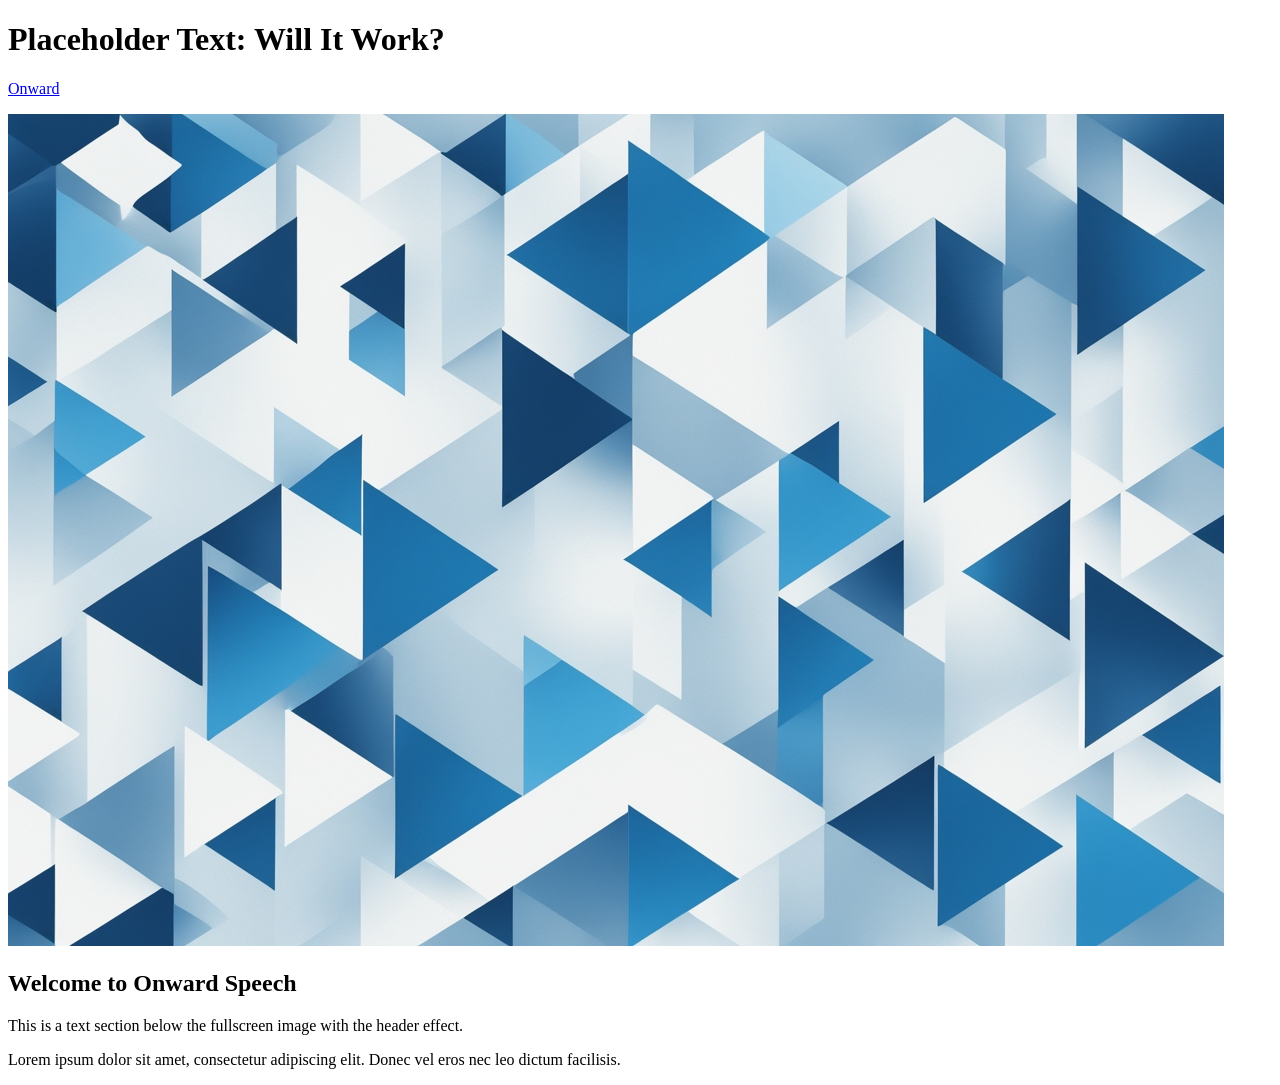
==== index.html @ d41cfd1f "Update index.html" ====
<!DOCTYPE html>
<html lang="en">
<head>
    <meta charset="UTF-8">
    <meta name="viewport" content="width=device-width, initial-scale=1.0">
    <title>relativityparadox</title>
    <link rel="stylesheet" href="style.css">
</head>
<body>
    <header id="header" class="transparent">
        <h1>Placeholder Text: Will It Work?</h1><p><a href="https://relativityparadox.github.io/onward-speech/">Onward</a></p>
        <!--<svg version="1.1" style="width: 200px;" viewBox="0.0 0.0 960.0 720.0" fill="none" stroke="none" stroke-linecap="square" stroke-miterlimit="10" xmlns:xlink="http://www.w3.org/1999/xlink" xmlns="http://www.w3.org/2000/svg"><clipPath id="p.0"><path d="m0 0l960.0 0l0 720.0l-960.0 0l0 -720.0z" clip-rule="nonzero"/></clipPath><g clip-path="url(#p.0)"><path fill="#000000" fill-opacity="0.0" d="m0 0l960.0 0l0 720.0l-960.0 0z" fill-rule="evenodd"/><path fill="#000000" fill-opacity="0.0" d="m-43.74803 175.62204l1047.4961 0l0 339.3701l-1047.4961 0z" fill-rule="evenodd"/><path fill="#000000" d="m91.62605 299.82205l0 -2.515625l2.390625 -0.609375q2.40625 -0.71875 3.125 -2.15625q0.71875 -1.4375 0.71875 -3.953125q0.125 -6.84375 0.125 -13.859375q0 -7.03125 0 -14.109375l0 -4.921875q0 -6.9531403 0 -13.906265q0 -6.96875 -0.125 -13.921875q0 -2.53125 -0.78125 -3.90625q-0.78125 -1.375 -3.171875 -2.21875l-2.28125 -0.71875l0 -2.515625l28.921875 0q17.515625 0 25.484375 6.546875q7.984375 6.53125 7.984375 17.203125q0 6.71875 -3.296875 12.42189q-3.296875 5.703125 -10.859375 9.0625q-7.5625 3.359375 -20.40625 3.359375l-4.3125 0q0 5.03125 0 10.375q0 5.34375 0.125 10.859375q0 4.921875 4.4375 6.0l3.59375 0.96875l0 2.515625l-31.671875 0zm23.515625 -34.203125l5.03125 0q6.0 0 9.78125 -1.859375q3.78125 -1.859375 5.640625 -6.421875q1.859375 -4.5625153 1.859375 -12.593765q0 -8.046875 -1.984375 -12.546875q-1.96875 -4.5 -5.9375 -6.359375q-3.953125 -1.859375 -9.828125 -1.859375l-4.4375 0q-0.125 8.28125 -0.125 16.75q0 8.453125 0 16.968765l0 7.921875zm42.60431 34.203125l0 -2.515625l2.390625 -0.71875q2.53125 -0.84375 3.25 -2.21875q0.71875 -1.390625 0.71875 -3.90625l0 -60.718765q0 -2.40625 -0.71875 -3.78125q-0.71875 -1.375 -3.125 -2.21875l-2.515625 -0.71875l0 -2.515625l29.75 0l0 2.515625l-2.28125 0.71875q-2.28125 0.84375 -3.0625 2.28125q-0.765625 1.4375 -0.765625 3.953125l0 66.250015l17.640625 0q4.078125 0 6.109375 -2.046875q2.046875 -2.046875 3.84375 -5.875l4.4375 -9.96875l3.359375 0l-1.203125 21.484375l-57.828125 0zm62.87805 0l0 -2.515625l3.234375 -0.96875q2.515625 -0.71875 3.890625 -2.15625q1.390625 -1.4375 2.234375 -3.953125l24.234375 -70.093765l9.968765 0l24.109375 70.562515q0.96875 2.640625 2.15625 4.03125q1.203125 1.375 3.84375 2.21875l1.796875 0.46875l0 2.40625l-30.46875 0l0 -2.40625l2.03125 -0.59375q2.640625 -0.84375 3.171875 -2.640625q0.546875 -1.796875 -0.28125 -4.4375l-5.046875 -15.484375l-26.51564 0l-5.15625 15.25q-0.84375 2.625 -0.484375 4.3125q0.359375 1.6875 3.0 2.640625l2.640625 0.84375l0 2.515625l-18.359375 0zm19.5625 -29.046875l24.23439 0l-11.76564 -36.10939l-12.46875 36.10939zm97.67058 31.09375q-11.640625 0 -21.0 -4.796875q-9.359375 -4.8125 -14.828125 -14.171875q-5.453125 -9.359375 -5.453125 -22.796875q0 -10.07814 3.296875 -17.875015q3.3125 -7.8125 9.125 -13.140625q5.828125 -5.34375 13.375 -8.046875q7.5625 -2.703125 16.09375 -2.703125q6.59375 0 12.34375 1.5q5.765625 1.5 11.046875 4.390625l0.484375 15.71875l-3.234375 0l-5.046875 -9.484375q-1.203125 -2.40625 -2.578125 -4.3125q-1.375 -1.921875 -3.546875 -2.765625q-3.0 -1.4375 -7.078125 -1.4375q-7.078125 0 -12.90625 3.59375q-5.8125 3.59375 -9.296875 11.9375q-3.46875 8.34375 -3.46875 22.750015q0 14.28125 3.296875 22.6875q3.296875 8.390625 8.9375 11.9375q5.640625 3.53125 12.71875 3.53125q3.234375 0 5.28125 -0.484375q2.046875 -0.484375 4.078125 -1.3125q2.40625 -0.96875 3.71875 -2.828125q1.328125 -1.859375 2.28125 -4.25l4.5625 -10.921875l3.234375 0l-0.46875 17.28125q-5.171875 2.875 -11.40625 4.4375q-6.234375 1.5625 -13.5625 1.5625zm31.328674 -2.046875l0 -2.515625l2.390625 -0.84375q2.15625 -0.59375 3.0 -2.09375q0.84375 -1.5 0.96875 -4.140625l0 -60.35939q-0.125 -2.53125 -0.84375 -3.90625q-0.71875 -1.375 -3.0 -2.09375l-2.515625 -0.84375l0 -2.515625l57.109375 0l0.84375 19.1875l-3.359375 0l-4.796875 -10.796875q-0.96875 -2.28125 -2.171875 -3.53125q-1.1875 -1.265625 -3.59375 -1.265625l-20.390625 0q-0.125 7.4375 -0.125 15.296875q0 7.859375 0 17.70314l11.875 0q2.40625 0 3.65625 -1.2500153q1.265625 -1.265625 2.34375 -3.4375l2.046875 -4.546875l2.640625 0l0 22.187515l-2.640625 0l-2.15625 -4.546875q-0.96875 -2.171875 -2.171875 -3.484375q-1.1875 -1.328125 -3.59375 -1.328125l-12.0 0q0 8.640625 0 14.890625q0 6.234375 0.0625 11.09375q0.0625 4.859375 0.0625 9.546875l23.03125 0q2.40625 0 3.71875 -1.265625q1.328125 -1.265625 2.15625 -3.546875l4.453125 -10.796875l3.359375 0l-0.84375 19.203125l-59.515625 0zm66.47995 0l0 -2.515625l2.28125 -0.71875q2.390625 -0.84375 3.234375 -2.21875q0.84375 -1.390625 0.84375 -3.78125l0 -60.718765q0 -2.40625 -0.78125 -3.84375q-0.78125 -1.4375 -3.1875 -2.28125l-2.390625 -0.71875l0 -2.515625l29.640625 0l0 2.515625l-2.046875 0.59375q-2.28125 0.84375 -3.125 2.234375q-0.828125 1.375 -0.828125 3.765625l0 27.60939l29.875 0l0 -27.60939q0 -2.390625 -0.84375 -3.765625q-0.84375 -1.390625 -3.234375 -2.234375l-1.921875 -0.59375l0 -2.515625l29.640594 0l0 2.515625l-2.2812195 0.71875q-2.28125 0.84375 -3.1875 2.21875q-0.890625 1.375 -0.890625 3.78125l0 60.843765q0 2.390625 0.890625 3.78125q0.90625 1.375 3.1875 2.21875l2.2812195 0.71875l0 2.515625l-29.640594 0l0 -2.515625l1.921875 -0.609375q2.390625 -0.828125 3.234375 -2.203125q0.84375 -1.390625 0.84375 -3.796875l0 -29.875l-29.875 0l0 29.875q0 2.40625 0.890625 3.796875q0.90625 1.375 3.1875 2.203125l1.921875 0.609375l0 2.515625l-29.640625 0zm117.95737 2.046875q-7.328125 0 -14.046875 -2.640625q-6.71875 -2.640625 -12.0625 -7.859375q-5.328125 -5.234375 -8.453125 -13.03125q-3.125 -7.796875 -3.125 -18.234375q0 -10.20314 3.125 -18.000015q3.125 -7.796875 8.453125 -13.078125q5.34375 -5.28125 12.125 -7.984375q6.78125 -2.703125 13.984375 -2.703125q7.203125 0 13.96875 2.640625q6.78125 2.640625 12.0625 7.859375q5.28125 5.21875 8.40625 13.03125q3.125 7.796875 3.125 18.23439q0 10.203125 -3.125 18.0q-3.125 7.796875 -8.40625 13.078125q-5.28125 5.28125 -12.0 7.984375q-6.71875 2.703125 -14.03125 2.703125zm0 -3.609375q6.84375 0 11.03125 -3.53125q4.203125 -3.546875 6.125 -11.9375q1.921875 -8.40625 1.921875 -22.6875q0 -14.281265 -1.921875 -22.625015q-1.921875 -8.34375 -6.125 -11.875q-4.1875 -3.546875 -11.03125 -3.546875q-6.71875 0 -10.984375 3.546875q-4.265625 3.53125 -6.1875 11.875q-1.90625 8.34375 -1.90625 22.625015q0 14.28125 1.90625 22.6875q1.921875 8.390625 6.1875 11.9375q4.265625 3.53125 10.984375 3.53125zm40.682434 1.5625l0 -2.515625l2.390625 -0.71875q2.53125 -0.84375 3.25 -2.21875q0.71875 -1.390625 0.71875 -3.90625l0 -60.718765q0 -2.40625 -0.71875 -3.78125q-0.71875 -1.375 -3.125 -2.21875l-2.515625 -0.71875l0 -2.515625l29.75 0l0 2.515625l-2.28125 0.71875q-2.28125 0.84375 -3.0625 2.28125q-0.765625 1.4375 -0.765625 3.953125l0 66.250015l17.640625 0q4.078125 0 6.109375 -2.046875q2.046875 -2.046875 3.84375 -5.875l4.4375 -9.96875l3.359375 0l-1.203125 21.484375l-57.828125 0zm63.599915 0l0 -2.515625l2.390625 -0.84375q3.84375 -1.203125 3.84375 -6.0q0.125 -6.84375 0.125 -13.984375q0 -7.140625 0 -14.578125l0 -4.203125q0 -6.9531403 0 -13.906265q0 -6.96875 -0.125 -13.921875q0 -4.921875 -3.71875 -6.125l-2.515625 -0.71875l0 -2.515625l31.546875 0q12.609375 0 21.71875 4.6875q9.125 4.671875 14.046875 13.5q4.921875 8.8125 4.921875 21.281265q0 12.71875 -5.34375 21.609375q-5.34375 8.875 -15.0 13.5625q-9.65625 4.671875 -22.5 4.671875l-29.390625 0zm23.640625 -3.484375l6.109375 0q8.53125 0 13.859375 -3.359375q5.34375 -3.359375 7.859375 -11.328125q2.53125 -7.984375 2.53125 -21.546875q0 -13.562515 -2.53125 -21.48439q-2.515625 -7.921875 -7.734375 -11.28125q-5.21875 -3.359375 -13.5 -3.359375l-6.59375 0q-0.125 8.28125 -0.125 16.75q0 8.453125 0 16.968765l0 4.078125q0 9.0 0 17.59375q0 8.578125 0.125 16.96875zm50.879272 3.484375l0 -2.515625l2.390625 -0.84375q2.15625 -0.59375 3.0 -2.09375q0.84375 -1.5 0.96875 -4.140625l0 -60.35939q-0.125 -2.53125 -0.84375 -3.90625q-0.71875 -1.375 -3.0 -2.09375l-2.515625 -0.84375l0 -2.515625l57.109375 0l0.84375 19.1875l-3.359375 0l-4.796875 -10.796875q-0.96875 -2.28125 -2.171875 -3.53125q-1.1875 -1.265625 -3.59375 -1.265625l-20.390625 0q-0.125 7.4375 -0.125 15.296875q0 7.859375 0 17.70314l11.875 0q2.40625 0 3.65625 -1.2500153q1.265625 -1.265625 2.34375 -3.4375l2.046875 -4.546875l2.640625 0l0 22.187515l-2.640625 0l-2.15625 -4.546875q-0.96875 -2.171875 -2.171875 -3.484375q-1.1875 -1.328125 -3.59375 -1.328125l-12.0 0q0 8.640625 0 14.890625q0 6.234375 0.0625 11.09375q0.0625 4.859375 0.0625 9.546875l23.03125 0q2.40625 0 3.71875 -1.265625q1.328125 -1.265625 2.15625 -3.546875l4.453125 -10.796875l3.359375 0l-0.84375 19.203125l-59.515625 0zm66.47992 0l0 -2.515625l2.515625 -0.71875q2.40625 -0.71875 3.0625 -2.09375q0.65625 -1.390625 0.65625 -3.90625q0.125 -6.96875 0.125 -13.921875q0 -6.96875 0 -14.046875l0 -4.921875q0 -6.9531403 0 -13.906265q0 -6.96875 -0.125 -13.921875q0 -2.53125 -0.609375 -3.90625q-0.59375 -1.375 -2.984375 -2.09375l-2.640625 -0.84375l0 -2.515625l33.59375 0q14.046875 0 21.65625 5.34375q7.625 5.328125 7.625 14.921875q0 5.28125 -4.140625 10.6875q-4.140625 5.4062653 -12.65625 8.281265l16.3125 31.796875q2.046875 3.96875 6.359375 5.40625l2.28125 0.46875l0 2.40625l-21.234375 0l-17.875 -37.4375l-8.640625 0q0 8.515625 0 15.359375q0 6.84375 0.109375 12.84375q0 2.390625 0.78125 3.84375q0.78125 1.4375 3.0625 2.03125l2.875 0.84375l0 2.515625l-30.109375 0zm23.28125 -40.921875l6.46875 0q8.53125 0 12.484375 -4.3125153q3.953125 -4.328125 3.953125 -13.203125q0 -8.875 -3.78125 -13.140625q-3.765625 -4.265625 -12.171875 -4.265625l-6.84375 0q0 4.6875 -0.0625 9.546875q-0.046875 4.859375 -0.046875 10.921875q0 6.0625 0 14.45314z" fill-rule="nonzero"/><path fill="#000000" d="m330.1858 443.82202l0 -2.515625l2.390625 -0.71875q2.53125 -0.84375 3.25 -2.21875q0.71875 -1.390625 0.71875 -3.90625l0 -60.71875q0 -2.40625 -0.71875 -3.78125q-0.71875 -1.375 -3.125 -2.21875l-2.515625 -0.71875l0 -2.515625l29.75 0l0 2.515625l-2.28125 0.71875q-2.28125 0.84375 -3.0625 2.28125q-0.765625 1.4375 -0.765625 3.953125l0 66.25l17.640625 0q4.078125 0 6.109375 -2.046875q2.046875 -2.046875 3.84375 -5.875l4.4375 -9.96875l3.359375 0l-1.203125 21.484375l-57.828125 0zm100.43744 2.046875q-7.328125 0 -14.046875 -2.640625q-6.71875 -2.640625 -12.0625 -7.859375q-5.328125 -5.234375 -8.453125 -13.03125q-3.125 -7.796875 -3.125 -18.234375q0 -10.203125 3.125 -18.0q3.125 -7.796875 8.453125 -13.078125q5.34375 -5.28125 12.125 -7.984375q6.78125 -2.703125 13.984375 -2.703125q7.203125 0 13.96875 2.640625q6.78125 2.640625 12.0625 7.859375q5.28125 5.21875 8.40625 13.03125q3.125 7.796875 3.125 18.234375q0 10.203125 -3.125 18.0q-3.125 7.796875 -8.40625 13.078125q-5.28125 5.28125 -12.0 7.984375q-6.71875 2.703125 -14.03125 2.703125zm0 -3.609375q6.84375 0 11.03125 -3.53125q4.203125 -3.546875 6.125 -11.9375q1.921875 -8.40625 1.921875 -22.6875q0 -14.28125 -1.921875 -22.625q-1.921875 -8.34375 -6.125 -11.875q-4.1875 -3.546875 -11.03125 -3.546875q-6.71875 0 -10.984375 3.546875q-4.265625 3.53125 -6.1875 11.875q-1.90625 8.34375 -1.90625 22.625q0 14.28125 1.90625 22.6875q1.921875 8.390625 6.1875 11.9375q4.265625 3.53125 10.984375 3.53125zm85.56427 3.609375q-12.2499695 0 -21.49997 -5.15625q-9.234375 -5.171875 -14.453125 -14.59375q-5.21875 -9.421875 -5.21875 -22.140625q0 -12.46875 5.09375 -21.828125q5.109375 -9.375 14.828125 -14.59375q9.71875 -5.21875 23.28122 -5.21875q6.484375 0 12.0625 1.453125q5.578125 1.4375 10.5 4.1875l0.484375 17.15625l-3.25 0l-6.0 -12.109375q-1.4375 -2.890625 -2.765625 -4.203125q-1.3125 -1.3125 -3.46875 -1.921875q-1.5625 -0.59375 -3.0 -0.765625q-1.4375 -0.1875 -3.71875 -0.1875q-7.5624695 0 -13.3280945 3.90625q-5.75 3.890625 -8.9375 12.296875q-3.171875 8.390625 -3.171875 21.828125q0 20.28125 6.65625 29.34375q6.65625 9.0625 17.81247 9.0625q2.640625 0 4.5625 -0.71875q2.28125 -0.359375 3.125 -1.859375q0.84375 -1.5 0.84375 -3.78125q0 -4.921875 -0.0625 -10.734375q-0.0625 -5.828125 -0.0625 -10.625q0 -4.6875 -4.921875 -5.765625l-5.390625 -1.203125l0 -2.515625l33.109375 0l0 2.515625l-1.4375 0.359375q-2.28125 0.71875 -3.484375 2.109375q-1.1875 1.375 -1.1875 3.78125q0 4.796875 -0.0625 9.78125q-0.0625 4.96875 -0.0625 10.015625l0 5.15625q-6.25 3.359375 -12.671875 5.15625q-6.40625 1.8125 -14.203125 1.8125zm76.31555 0q-7.328125 0 -14.046875 -2.640625q-6.71875 -2.640625 -12.0625 -7.859375q-5.328125 -5.234375 -8.453125 -13.03125q-3.125 -7.796875 -3.125 -18.234375q0 -10.203125 3.125 -18.0q3.125 -7.796875 8.453125 -13.078125q5.34375 -5.28125 12.125 -7.984375q6.78125 -2.703125 13.984375 -2.703125q7.203125 0 13.96875 2.640625q6.78125 2.640625 12.0625 7.859375q5.28125 5.21875 8.40625 13.03125q3.125 7.796875 3.125 18.234375q0 10.203125 -3.125 18.0q-3.125 7.796875 -8.40625 13.078125q-5.28125 5.28125 -12.0 7.984375q-6.71875 2.703125 -14.03125 2.703125zm0 -3.609375q6.84375 0 11.03125 -3.53125q4.203125 -3.546875 6.125 -11.9375q1.921875 -8.40625 1.921875 -22.6875q0 -14.28125 -1.921875 -22.625q-1.921875 -8.34375 -6.125 -11.875q-4.1875 -3.546875 -11.03125 -3.546875q-6.71875 0 -10.984375 3.546875q-4.265625 3.53125 -6.1875 11.875q-1.90625 8.34375 -1.90625 22.625q0 14.28125 1.90625 22.6875q1.921875 8.390625 6.1875 11.9375q4.265625 3.53125 10.984375 3.53125z" fill-rule="nonzero"/></g></svg>-->
    </header>
    <div class="fullscreen-image">
        <img src="assets/blue-triangles.jpg" alt="Abstract background image">
    </div>
    <section class="text-section">
        <h1>Welcome to Onward Speech</h1>
        <p>This is a text section below the fullscreen image with the header effect.</p>
        <p>Lorem ipsum dolor sit amet, consectetur adipiscing elit. Donec vel eros nec leo dictum facilisis.</p>
    </section>
    <script src="script.js"></script>
</body>
</html>
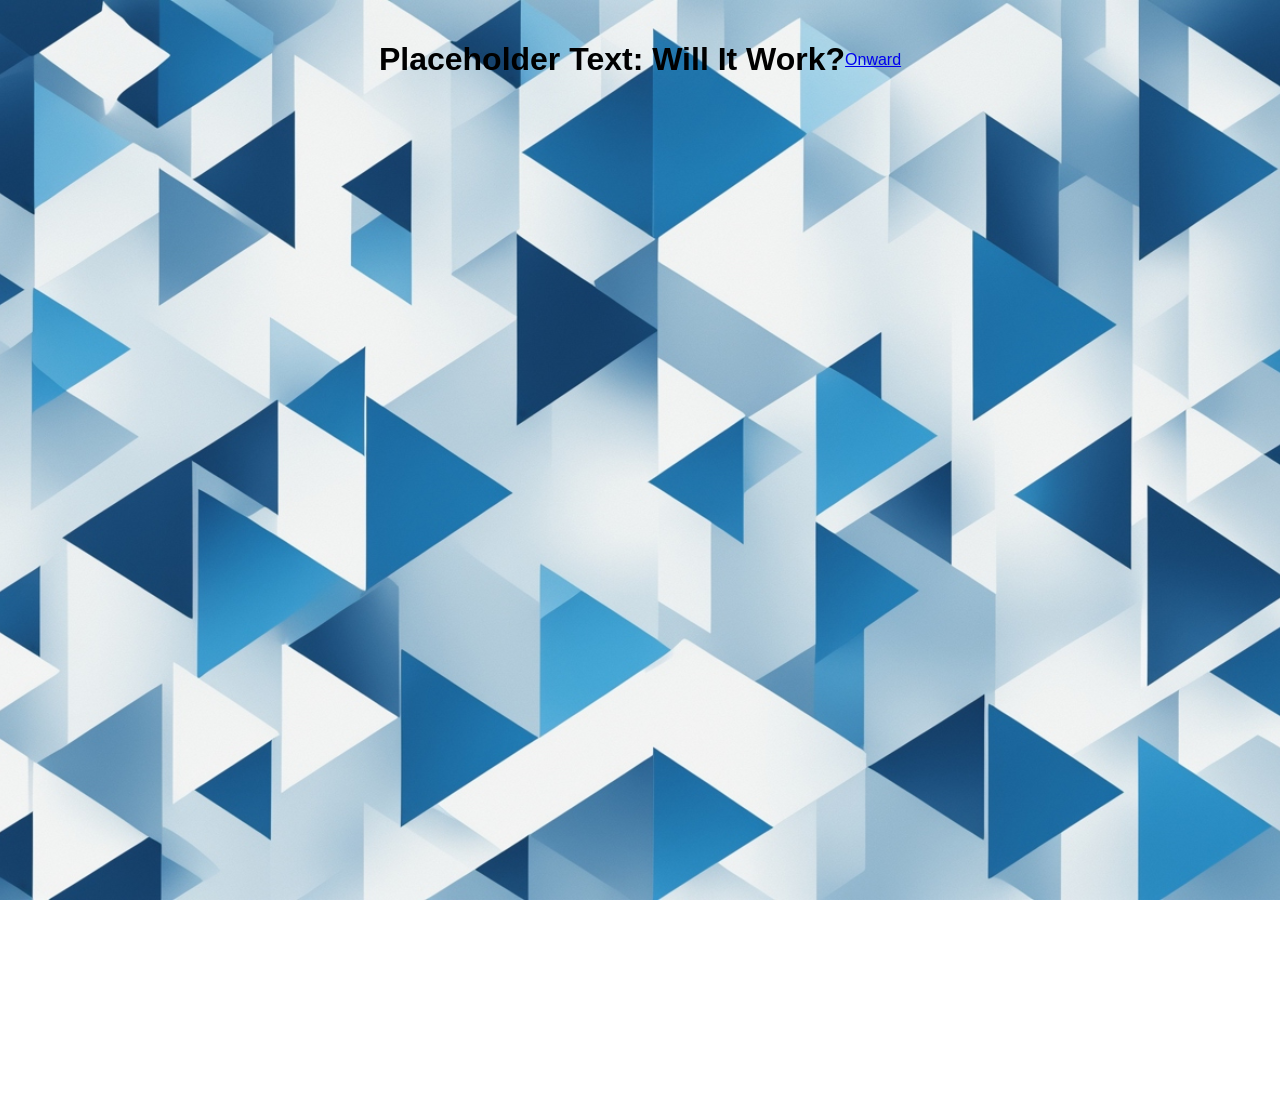
==== commit d3930cbf: "Update index.html" ====
--- a/index.html
+++ b/index.html
@@ -4,7 +4,7 @@
     <meta charset="UTF-8">
     <meta name="viewport" content="width=device-width, initial-scale=1.0">
     <title>relativityparadox</title>
-    <link rel="stylesheet" href="style.css">
+    <link rel="stylesheet" href="assets/style.css">
 </head>
 <body>
     <header id="header" class="transparent">
@@ -19,6 +19,6 @@
         <p>This is a text section below the fullscreen image with the header effect.</p>
         <p>Lorem ipsum dolor sit amet, consectetur adipiscing elit. Donec vel eros nec leo dictum facilisis.</p>
     </section>
-    <script src="script.js"></script>
+    <script src="assets/script.js"></script>
 </body>
 </html>
--- a/assets/style.css
+++ b/assets/style.css
@@ -0,0 +1,65 @@
+body, html {
+    margin: 0;
+    padding: 0;
+    font-family: Arial, sans-serif;
+    height: 100%;
+    overflow-x: hidden;
+}
+
+* {
+    box-sizing: border-box;
+}
+
+header {
+    position: fixed;
+    top: 0;
+    width: 100%;
+    display: flex;
+    justify-content: center;
+    align-items: center;
+    padding: 20px;
+    transition: background-color 0.3s, backdrop-filter 0.3s;
+    z-index: 1000;
+}
+
+header.transparent {
+    background-color: transparent;
+    backdrop-filter: none;
+}
+
+header.scrolled {
+    background-color: rgba(255, 255, 255, 0.8);
+    backdrop-filter: blur(10px);
+}
+
+.logo {
+    width: 200px;
+    height: auto;
+}
+
+.fullscreen-image {
+    position: relative;
+    height: 100vh;
+    width: 100%;
+    overflow: hidden;
+}
+
+.fullscreen-image img {
+    width: 100%;
+    height: 100%;
+    object-fit: cover;
+}
+
+.text-section {
+    padding: 40px;
+    background-color: #fff;
+    color: #333;
+}
+
+.text-section h1 {
+    color: #2c5741;
+}
+
+.text-section p {
+    color: #6c6f70;
+}
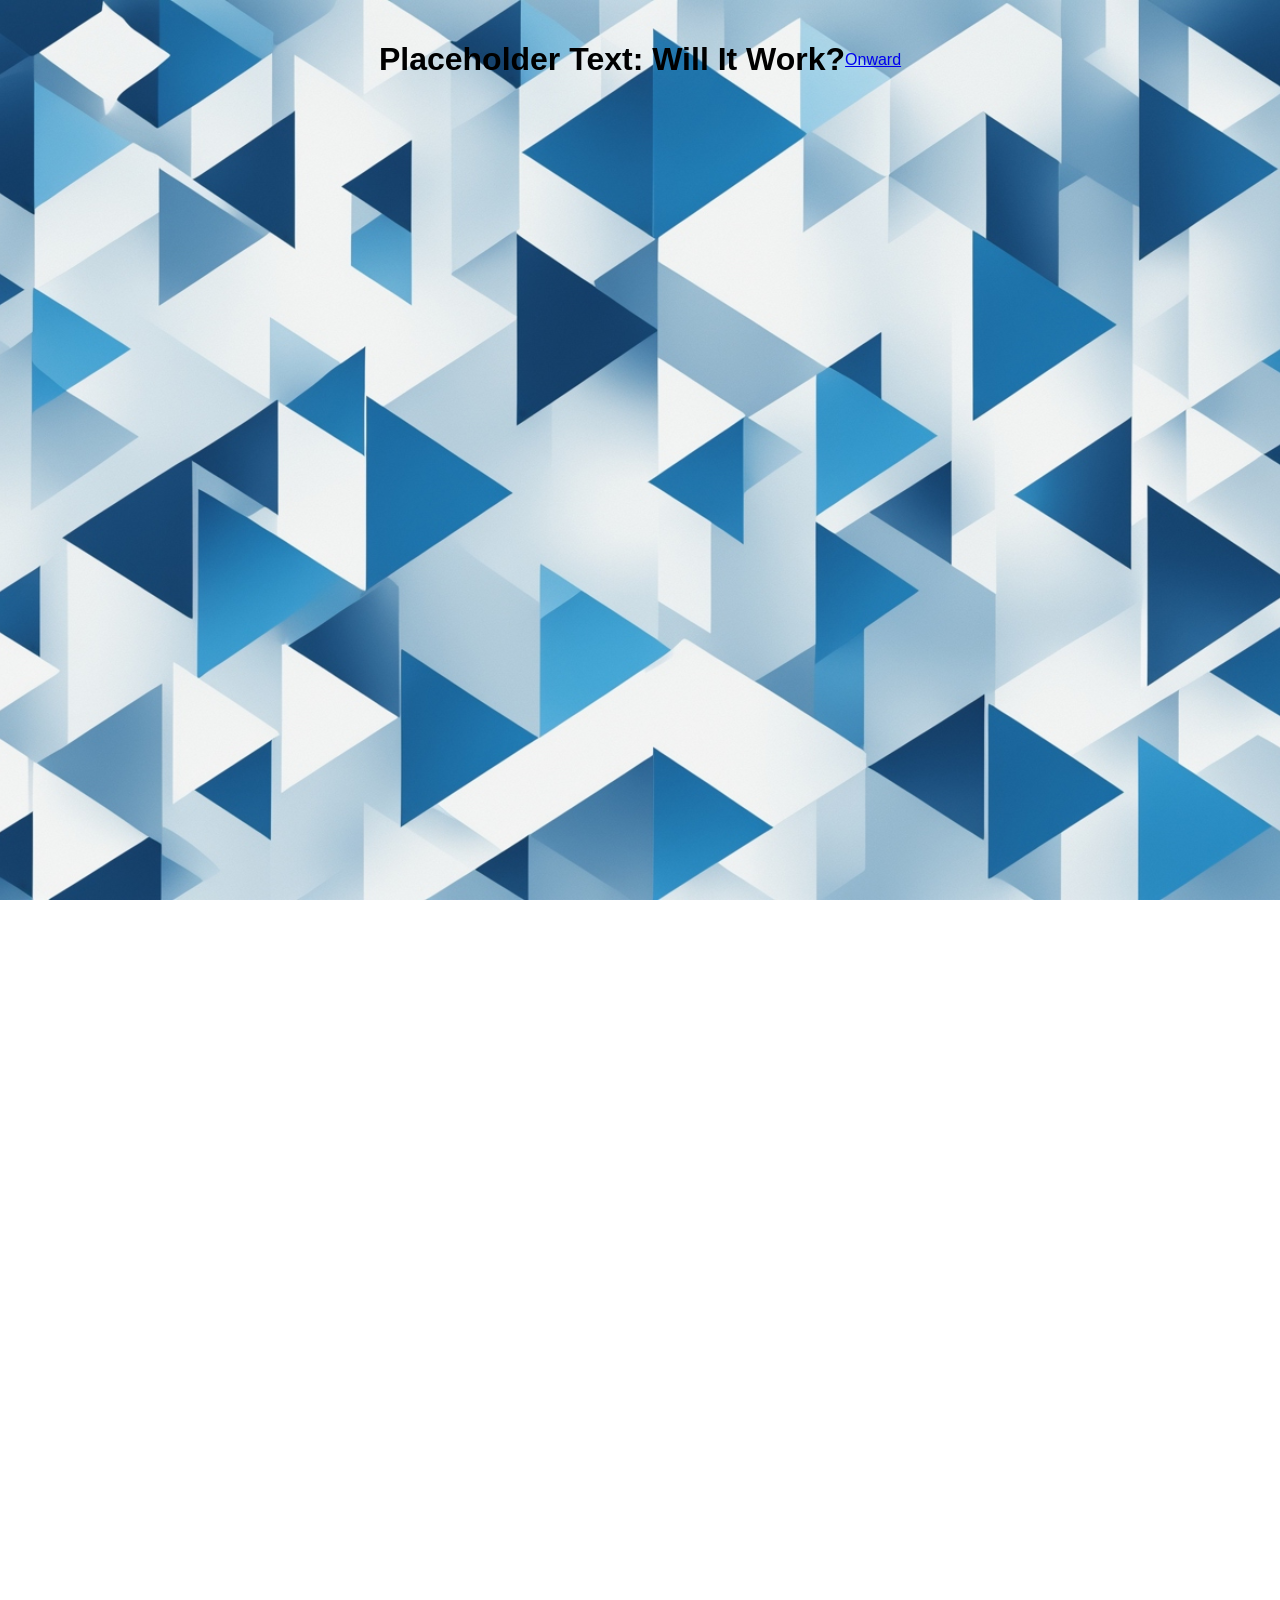
==== commit 621730f1: "Update index.html" ====
--- a/index.html
+++ b/index.html
@@ -7,7 +7,7 @@
     <link rel="stylesheet" href="assets/style.css">
 </head>
 <body>
-    <header id="header" class="transparent">
+    <header id="header">
         <h1>Placeholder Text: Will It Work?</h1><p><a href="https://relativityparadox.github.io/onward-speech/">Onward</a></p>
         <!--<svg version="1.1" style="width: 200px;" viewBox="0.0 0.0 960.0 720.0" fill="none" stroke="none" stroke-linecap="square" stroke-miterlimit="10" xmlns:xlink="http://www.w3.org/1999/xlink" xmlns="http://www.w3.org/2000/svg"><clipPath id="p.0"><path d="m0 0l960.0 0l0 720.0l-960.0 0l0 -720.0z" clip-rule="nonzero"/></clipPath><g clip-path="url(#p.0)"><path fill="#000000" fill-opacity="0.0" d="m0 0l960.0 0l0 720.0l-960.0 0z" fill-rule="evenodd"/><path fill="#000000" fill-opacity="0.0" d="m-43.74803 175.62204l1047.4961 0l0 339.3701l-1047.4961 0z" fill-rule="evenodd"/><path fill="#000000" d="m91.62605 299.82205l0 -2.515625l2.390625 -0.609375q2.40625 -0.71875 3.125 -2.15625q0.71875 -1.4375 0.71875 -3.953125q0.125 -6.84375 0.125 -13.859375q0 -7.03125 0 -14.109375l0 -4.921875q0 -6.9531403 0 -13.906265q0 -6.96875 -0.125 -13.921875q0 -2.53125 -0.78125 -3.90625q-0.78125 -1.375 -3.171875 -2.21875l-2.28125 -0.71875l0 -2.515625l28.921875 0q17.515625 0 25.484375 6.546875q7.984375 6.53125 7.984375 17.203125q0 6.71875 -3.296875 12.42189q-3.296875 5.703125 -10.859375 9.0625q-7.5625 3.359375 -20.40625 3.359375l-4.3125 0q0 5.03125 0 10.375q0 5.34375 0.125 10.859375q0 4.921875 4.4375 6.0l3.59375 0.96875l0 2.515625l-31.671875 0zm23.515625 -34.203125l5.03125 0q6.0 0 9.78125 -1.859375q3.78125 -1.859375 5.640625 -6.421875q1.859375 -4.5625153 1.859375 -12.593765q0 -8.046875 -1.984375 -12.546875q-1.96875 -4.5 -5.9375 -6.359375q-3.953125 -1.859375 -9.828125 -1.859375l-4.4375 0q-0.125 8.28125 -0.125 16.75q0 8.453125 0 16.968765l0 7.921875zm42.60431 34.203125l0 -2.515625l2.390625 -0.71875q2.53125 -0.84375 3.25 -2.21875q0.71875 -1.390625 0.71875 -3.90625l0 -60.718765q0 -2.40625 -0.71875 -3.78125q-0.71875 -1.375 -3.125 -2.21875l-2.515625 -0.71875l0 -2.515625l29.75 0l0 2.515625l-2.28125 0.71875q-2.28125 0.84375 -3.0625 2.28125q-0.765625 1.4375 -0.765625 3.953125l0 66.250015l17.640625 0q4.078125 0 6.109375 -2.046875q2.046875 -2.046875 3.84375 -5.875l4.4375 -9.96875l3.359375 0l-1.203125 21.484375l-57.828125 0zm62.87805 0l0 -2.515625l3.234375 -0.96875q2.515625 -0.71875 3.890625 -2.15625q1.390625 -1.4375 2.234375 -3.953125l24.234375 -70.093765l9.968765 0l24.109375 70.562515q0.96875 2.640625 2.15625 4.03125q1.203125 1.375 3.84375 2.21875l1.796875 0.46875l0 2.40625l-30.46875 0l0 -2.40625l2.03125 -0.59375q2.640625 -0.84375 3.171875 -2.640625q0.546875 -1.796875 -0.28125 -4.4375l-5.046875 -15.484375l-26.51564 0l-5.15625 15.25q-0.84375 2.625 -0.484375 4.3125q0.359375 1.6875 3.0 2.640625l2.640625 0.84375l0 2.515625l-18.359375 0zm19.5625 -29.046875l24.23439 0l-11.76564 -36.10939l-12.46875 36.10939zm97.67058 31.09375q-11.640625 0 -21.0 -4.796875q-9.359375 -4.8125 -14.828125 -14.171875q-5.453125 -9.359375 -5.453125 -22.796875q0 -10.07814 3.296875 -17.875015q3.3125 -7.8125 9.125 -13.140625q5.828125 -5.34375 13.375 -8.046875q7.5625 -2.703125 16.09375 -2.703125q6.59375 0 12.34375 1.5q5.765625 1.5 11.046875 4.390625l0.484375 15.71875l-3.234375 0l-5.046875 -9.484375q-1.203125 -2.40625 -2.578125 -4.3125q-1.375 -1.921875 -3.546875 -2.765625q-3.0 -1.4375 -7.078125 -1.4375q-7.078125 0 -12.90625 3.59375q-5.8125 3.59375 -9.296875 11.9375q-3.46875 8.34375 -3.46875 22.750015q0 14.28125 3.296875 22.6875q3.296875 8.390625 8.9375 11.9375q5.640625 3.53125 12.71875 3.53125q3.234375 0 5.28125 -0.484375q2.046875 -0.484375 4.078125 -1.3125q2.40625 -0.96875 3.71875 -2.828125q1.328125 -1.859375 2.28125 -4.25l4.5625 -10.921875l3.234375 0l-0.46875 17.28125q-5.171875 2.875 -11.40625 4.4375q-6.234375 1.5625 -13.5625 1.5625zm31.328674 -2.046875l0 -2.515625l2.390625 -0.84375q2.15625 -0.59375 3.0 -2.09375q0.84375 -1.5 0.96875 -4.140625l0 -60.35939q-0.125 -2.53125 -0.84375 -3.90625q-0.71875 -1.375 -3.0 -2.09375l-2.515625 -0.84375l0 -2.515625l57.109375 0l0.84375 19.1875l-3.359375 0l-4.796875 -10.796875q-0.96875 -2.28125 -2.171875 -3.53125q-1.1875 -1.265625 -3.59375 -1.265625l-20.390625 0q-0.125 7.4375 -0.125 15.296875q0 7.859375 0 17.70314l11.875 0q2.40625 0 3.65625 -1.2500153q1.265625 -1.265625 2.34375 -3.4375l2.046875 -4.546875l2.640625 0l0 22.187515l-2.640625 0l-2.15625 -4.546875q-0.96875 -2.171875 -2.171875 -3.484375q-1.1875 -1.328125 -3.59375 -1.328125l-12.0 0q0 8.640625 0 14.890625q0 6.234375 0.0625 11.09375q0.0625 4.859375 0.0625 9.546875l23.03125 0q2.40625 0 3.71875 -1.265625q1.328125 -1.265625 2.15625 -3.546875l4.453125 -10.796875l3.359375 0l-0.84375 19.203125l-59.515625 0zm66.47995 0l0 -2.515625l2.28125 -0.71875q2.390625 -0.84375 3.234375 -2.21875q0.84375 -1.390625 0.84375 -3.78125l0 -60.718765q0 -2.40625 -0.78125 -3.84375q-0.78125 -1.4375 -3.1875 -2.28125l-2.390625 -0.71875l0 -2.515625l29.640625 0l0 2.515625l-2.046875 0.59375q-2.28125 0.84375 -3.125 2.234375q-0.828125 1.375 -0.828125 3.765625l0 27.60939l29.875 0l0 -27.60939q0 -2.390625 -0.84375 -3.765625q-0.84375 -1.390625 -3.234375 -2.234375l-1.921875 -0.59375l0 -2.515625l29.640594 0l0 2.515625l-2.2812195 0.71875q-2.28125 0.84375 -3.1875 2.21875q-0.890625 1.375 -0.890625 3.78125l0 60.843765q0 2.390625 0.890625 3.78125q0.90625 1.375 3.1875 2.21875l2.2812195 0.71875l0 2.515625l-29.640594 0l0 -2.515625l1.921875 -0.609375q2.390625 -0.828125 3.234375 -2.203125q0.84375 -1.390625 0.84375 -3.796875l0 -29.875l-29.875 0l0 29.875q0 2.40625 0.890625 3.796875q0.90625 1.375 3.1875 2.203125l1.921875 0.609375l0 2.515625l-29.640625 0zm117.95737 2.046875q-7.328125 0 -14.046875 -2.640625q-6.71875 -2.640625 -12.0625 -7.859375q-5.328125 -5.234375 -8.453125 -13.03125q-3.125 -7.796875 -3.125 -18.234375q0 -10.20314 3.125 -18.000015q3.125 -7.796875 8.453125 -13.078125q5.34375 -5.28125 12.125 -7.984375q6.78125 -2.703125 13.984375 -2.703125q7.203125 0 13.96875 2.640625q6.78125 2.640625 12.0625 7.859375q5.28125 5.21875 8.40625 13.03125q3.125 7.796875 3.125 18.23439q0 10.203125 -3.125 18.0q-3.125 7.796875 -8.40625 13.078125q-5.28125 5.28125 -12.0 7.984375q-6.71875 2.703125 -14.03125 2.703125zm0 -3.609375q6.84375 0 11.03125 -3.53125q4.203125 -3.546875 6.125 -11.9375q1.921875 -8.40625 1.921875 -22.6875q0 -14.281265 -1.921875 -22.625015q-1.921875 -8.34375 -6.125 -11.875q-4.1875 -3.546875 -11.03125 -3.546875q-6.71875 0 -10.984375 3.546875q-4.265625 3.53125 -6.1875 11.875q-1.90625 8.34375 -1.90625 22.625015q0 14.28125 1.90625 22.6875q1.921875 8.390625 6.1875 11.9375q4.265625 3.53125 10.984375 3.53125zm40.682434 1.5625l0 -2.515625l2.390625 -0.71875q2.53125 -0.84375 3.25 -2.21875q0.71875 -1.390625 0.71875 -3.90625l0 -60.718765q0 -2.40625 -0.71875 -3.78125q-0.71875 -1.375 -3.125 -2.21875l-2.515625 -0.71875l0 -2.515625l29.75 0l0 2.515625l-2.28125 0.71875q-2.28125 0.84375 -3.0625 2.28125q-0.765625 1.4375 -0.765625 3.953125l0 66.250015l17.640625 0q4.078125 0 6.109375 -2.046875q2.046875 -2.046875 3.84375 -5.875l4.4375 -9.96875l3.359375 0l-1.203125 21.484375l-57.828125 0zm63.599915 0l0 -2.515625l2.390625 -0.84375q3.84375 -1.203125 3.84375 -6.0q0.125 -6.84375 0.125 -13.984375q0 -7.140625 0 -14.578125l0 -4.203125q0 -6.9531403 0 -13.906265q0 -6.96875 -0.125 -13.921875q0 -4.921875 -3.71875 -6.125l-2.515625 -0.71875l0 -2.515625l31.546875 0q12.609375 0 21.71875 4.6875q9.125 4.671875 14.046875 13.5q4.921875 8.8125 4.921875 21.281265q0 12.71875 -5.34375 21.609375q-5.34375 8.875 -15.0 13.5625q-9.65625 4.671875 -22.5 4.671875l-29.390625 0zm23.640625 -3.484375l6.109375 0q8.53125 0 13.859375 -3.359375q5.34375 -3.359375 7.859375 -11.328125q2.53125 -7.984375 2.53125 -21.546875q0 -13.562515 -2.53125 -21.48439q-2.515625 -7.921875 -7.734375 -11.28125q-5.21875 -3.359375 -13.5 -3.359375l-6.59375 0q-0.125 8.28125 -0.125 16.75q0 8.453125 0 16.968765l0 4.078125q0 9.0 0 17.59375q0 8.578125 0.125 16.96875zm50.879272 3.484375l0 -2.515625l2.390625 -0.84375q2.15625 -0.59375 3.0 -2.09375q0.84375 -1.5 0.96875 -4.140625l0 -60.35939q-0.125 -2.53125 -0.84375 -3.90625q-0.71875 -1.375 -3.0 -2.09375l-2.515625 -0.84375l0 -2.515625l57.109375 0l0.84375 19.1875l-3.359375 0l-4.796875 -10.796875q-0.96875 -2.28125 -2.171875 -3.53125q-1.1875 -1.265625 -3.59375 -1.265625l-20.390625 0q-0.125 7.4375 -0.125 15.296875q0 7.859375 0 17.70314l11.875 0q2.40625 0 3.65625 -1.2500153q1.265625 -1.265625 2.34375 -3.4375l2.046875 -4.546875l2.640625 0l0 22.187515l-2.640625 0l-2.15625 -4.546875q-0.96875 -2.171875 -2.171875 -3.484375q-1.1875 -1.328125 -3.59375 -1.328125l-12.0 0q0 8.640625 0 14.890625q0 6.234375 0.0625 11.09375q0.0625 4.859375 0.0625 9.546875l23.03125 0q2.40625 0 3.71875 -1.265625q1.328125 -1.265625 2.15625 -3.546875l4.453125 -10.796875l3.359375 0l-0.84375 19.203125l-59.515625 0zm66.47992 0l0 -2.515625l2.515625 -0.71875q2.40625 -0.71875 3.0625 -2.09375q0.65625 -1.390625 0.65625 -3.90625q0.125 -6.96875 0.125 -13.921875q0 -6.96875 0 -14.046875l0 -4.921875q0 -6.9531403 0 -13.906265q0 -6.96875 -0.125 -13.921875q0 -2.53125 -0.609375 -3.90625q-0.59375 -1.375 -2.984375 -2.09375l-2.640625 -0.84375l0 -2.515625l33.59375 0q14.046875 0 21.65625 5.34375q7.625 5.328125 7.625 14.921875q0 5.28125 -4.140625 10.6875q-4.140625 5.4062653 -12.65625 8.281265l16.3125 31.796875q2.046875 3.96875 6.359375 5.40625l2.28125 0.46875l0 2.40625l-21.234375 0l-17.875 -37.4375l-8.640625 0q0 8.515625 0 15.359375q0 6.84375 0.109375 12.84375q0 2.390625 0.78125 3.84375q0.78125 1.4375 3.0625 2.03125l2.875 0.84375l0 2.515625l-30.109375 0zm23.28125 -40.921875l6.46875 0q8.53125 0 12.484375 -4.3125153q3.953125 -4.328125 3.953125 -13.203125q0 -8.875 -3.78125 -13.140625q-3.765625 -4.265625 -12.171875 -4.265625l-6.84375 0q0 4.6875 -0.0625 9.546875q-0.046875 4.859375 -0.046875 10.921875q0 6.0625 0 14.45314z" fill-rule="nonzero"/><path fill="#000000" d="m330.1858 443.82202l0 -2.515625l2.390625 -0.71875q2.53125 -0.84375 3.25 -2.21875q0.71875 -1.390625 0.71875 -3.90625l0 -60.71875q0 -2.40625 -0.71875 -3.78125q-0.71875 -1.375 -3.125 -2.21875l-2.515625 -0.71875l0 -2.515625l29.75 0l0 2.515625l-2.28125 0.71875q-2.28125 0.84375 -3.0625 2.28125q-0.765625 1.4375 -0.765625 3.953125l0 66.25l17.640625 0q4.078125 0 6.109375 -2.046875q2.046875 -2.046875 3.84375 -5.875l4.4375 -9.96875l3.359375 0l-1.203125 21.484375l-57.828125 0zm100.43744 2.046875q-7.328125 0 -14.046875 -2.640625q-6.71875 -2.640625 -12.0625 -7.859375q-5.328125 -5.234375 -8.453125 -13.03125q-3.125 -7.796875 -3.125 -18.234375q0 -10.203125 3.125 -18.0q3.125 -7.796875 8.453125 -13.078125q5.34375 -5.28125 12.125 -7.984375q6.78125 -2.703125 13.984375 -2.703125q7.203125 0 13.96875 2.640625q6.78125 2.640625 12.0625 7.859375q5.28125 5.21875 8.40625 13.03125q3.125 7.796875 3.125 18.234375q0 10.203125 -3.125 18.0q-3.125 7.796875 -8.40625 13.078125q-5.28125 5.28125 -12.0 7.984375q-6.71875 2.703125 -14.03125 2.703125zm0 -3.609375q6.84375 0 11.03125 -3.53125q4.203125 -3.546875 6.125 -11.9375q1.921875 -8.40625 1.921875 -22.6875q0 -14.28125 -1.921875 -22.625q-1.921875 -8.34375 -6.125 -11.875q-4.1875 -3.546875 -11.03125 -3.546875q-6.71875 0 -10.984375 3.546875q-4.265625 3.53125 -6.1875 11.875q-1.90625 8.34375 -1.90625 22.625q0 14.28125 1.90625 22.6875q1.921875 8.390625 6.1875 11.9375q4.265625 3.53125 10.984375 3.53125zm85.56427 3.609375q-12.2499695 0 -21.49997 -5.15625q-9.234375 -5.171875 -14.453125 -14.59375q-5.21875 -9.421875 -5.21875 -22.140625q0 -12.46875 5.09375 -21.828125q5.109375 -9.375 14.828125 -14.59375q9.71875 -5.21875 23.28122 -5.21875q6.484375 0 12.0625 1.453125q5.578125 1.4375 10.5 4.1875l0.484375 17.15625l-3.25 0l-6.0 -12.109375q-1.4375 -2.890625 -2.765625 -4.203125q-1.3125 -1.3125 -3.46875 -1.921875q-1.5625 -0.59375 -3.0 -0.765625q-1.4375 -0.1875 -3.71875 -0.1875q-7.5624695 0 -13.3280945 3.90625q-5.75 3.890625 -8.9375 12.296875q-3.171875 8.390625 -3.171875 21.828125q0 20.28125 6.65625 29.34375q6.65625 9.0625 17.81247 9.0625q2.640625 0 4.5625 -0.71875q2.28125 -0.359375 3.125 -1.859375q0.84375 -1.5 0.84375 -3.78125q0 -4.921875 -0.0625 -10.734375q-0.0625 -5.828125 -0.0625 -10.625q0 -4.6875 -4.921875 -5.765625l-5.390625 -1.203125l0 -2.515625l33.109375 0l0 2.515625l-1.4375 0.359375q-2.28125 0.71875 -3.484375 2.109375q-1.1875 1.375 -1.1875 3.78125q0 4.796875 -0.0625 9.78125q-0.0625 4.96875 -0.0625 10.015625l0 5.15625q-6.25 3.359375 -12.671875 5.15625q-6.40625 1.8125 -14.203125 1.8125zm76.31555 0q-7.328125 0 -14.046875 -2.640625q-6.71875 -2.640625 -12.0625 -7.859375q-5.328125 -5.234375 -8.453125 -13.03125q-3.125 -7.796875 -3.125 -18.234375q0 -10.203125 3.125 -18.0q3.125 -7.796875 8.453125 -13.078125q5.34375 -5.28125 12.125 -7.984375q6.78125 -2.703125 13.984375 -2.703125q7.203125 0 13.96875 2.640625q6.78125 2.640625 12.0625 7.859375q5.28125 5.21875 8.40625 13.03125q3.125 7.796875 3.125 18.234375q0 10.203125 -3.125 18.0q-3.125 7.796875 -8.40625 13.078125q-5.28125 5.28125 -12.0 7.984375q-6.71875 2.703125 -14.03125 2.703125zm0 -3.609375q6.84375 0 11.03125 -3.53125q4.203125 -3.546875 6.125 -11.9375q1.921875 -8.40625 1.921875 -22.6875q0 -14.28125 -1.921875 -22.625q-1.921875 -8.34375 -6.125 -11.875q-4.1875 -3.546875 -11.03125 -3.546875q-6.71875 0 -10.984375 3.546875q-4.265625 3.53125 -6.1875 11.875q-1.90625 8.34375 -1.90625 22.625q0 14.28125 1.90625 22.6875q1.921875 8.390625 6.1875 11.9375q4.265625 3.53125 10.984375 3.53125z" fill-rule="nonzero"/></g></svg>-->
     </header>
@@ -18,6 +18,33 @@
         <h1>Welcome to Onward Speech</h1>
         <p>This is a text section below the fullscreen image with the header effect.</p>
         <p>Lorem ipsum dolor sit amet, consectetur adipiscing elit. Donec vel eros nec leo dictum facilisis.</p>
+        <p>Lorem ipsum dolor sit amet, consectetur adipiscing elit. Donec vel eros nec leo dictum facilisis.</p>
+        <p>Lorem ipsum dolor sit amet, consectetur adipiscing elit. Donec vel eros nec leo dictum facilisis.</p>
+        <p>Lorem ipsum dolor sit amet, consectetur adipiscing elit. Donec vel eros nec leo dictum facilisis.</p>
+        <p>Lorem ipsum dolor sit amet, consectetur adipiscing elit. Donec vel eros nec leo dictum facilisis.</p>
+        <p>Lorem ipsum dolor sit amet, consectetur adipiscing elit. Donec vel eros nec leo dictum facilisis.</p>
+        <p>Lorem ipsum dolor sit amet, consectetur adipiscing elit. Donec vel eros nec leo dictum facilisis.</p>
+        <p>Lorem ipsum dolor sit amet, consectetur adipiscing elit. Donec vel eros nec leo dictum facilisis.</p>
+        <p>Lorem ipsum dolor sit amet, consectetur adipiscing elit. Donec vel eros nec leo dictum facilisis.</p>
+        <p>Lorem ipsum dolor sit amet, consectetur adipiscing elit. Donec vel eros nec leo dictum facilisis.</p>
+        <p>Lorem ipsum dolor sit amet, consectetur adipiscing elit. Donec vel eros nec leo dictum facilisis.</p>
+        <p>Lorem ipsum dolor sit amet, consectetur adipiscing elit. Donec vel eros nec leo dictum facilisis.</p>
+        <p>Lorem ipsum dolor sit amet, consectetur adipiscing elit. Donec vel eros nec leo dictum facilisis.</p>
+        <p>Lorem ipsum dolor sit amet, consectetur adipiscing elit. Donec vel eros nec leo dictum facilisis.</p>
+        <p>Lorem ipsum dolor sit amet, consectetur adipiscing elit. Donec vel eros nec leo dictum facilisis.</p>
+        <p>Lorem ipsum dolor sit amet, consectetur adipiscing elit. Donec vel eros nec leo dictum facilisis.</p>
+        <p>Lorem ipsum dolor sit amet, consectetur adipiscing elit. Donec vel eros nec leo dictum facilisis.</p>
+        <p>Lorem ipsum dolor sit amet, consectetur adipiscing elit. Donec vel eros nec leo dictum facilisis.</p>
+        <p>Lorem ipsum dolor sit amet, consectetur adipiscing elit. Donec vel eros nec leo dictum facilisis.</p>
+        <p>Lorem ipsum dolor sit amet, consectetur adipiscing elit. Donec vel eros nec leo dictum facilisis.</p>
+        <p>Lorem ipsum dolor sit amet, consectetur adipiscing elit. Donec vel eros nec leo dictum facilisis.</p>
+        <p>Lorem ipsum dolor sit amet, consectetur adipiscing elit. Donec vel eros nec leo dictum facilisis.</p>
+        <p>Lorem ipsum dolor sit amet, consectetur adipiscing elit. Donec vel eros nec leo dictum facilisis.</p>
+        <p>Lorem ipsum dolor sit amet, consectetur adipiscing elit. Donec vel eros nec leo dictum facilisis.</p>
+        <p>Lorem ipsum dolor sit amet, consectetur adipiscing elit. Donec vel eros nec leo dictum facilisis.</p>
+        <p>Lorem ipsum dolor sit amet, consectetur adipiscing elit. Donec vel eros nec leo dictum facilisis.</p>
+        <p>Lorem ipsum dolor sit amet, consectetur adipiscing elit. Donec vel eros nec leo dictum facilisis.</p>
+        <p>Lorem ipsum dolor sit amet, consectetur adipiscing elit. Donec vel eros nec leo dictum facilisis.</p>
     </section>
     <script src="assets/script.js"></script>
 </body>
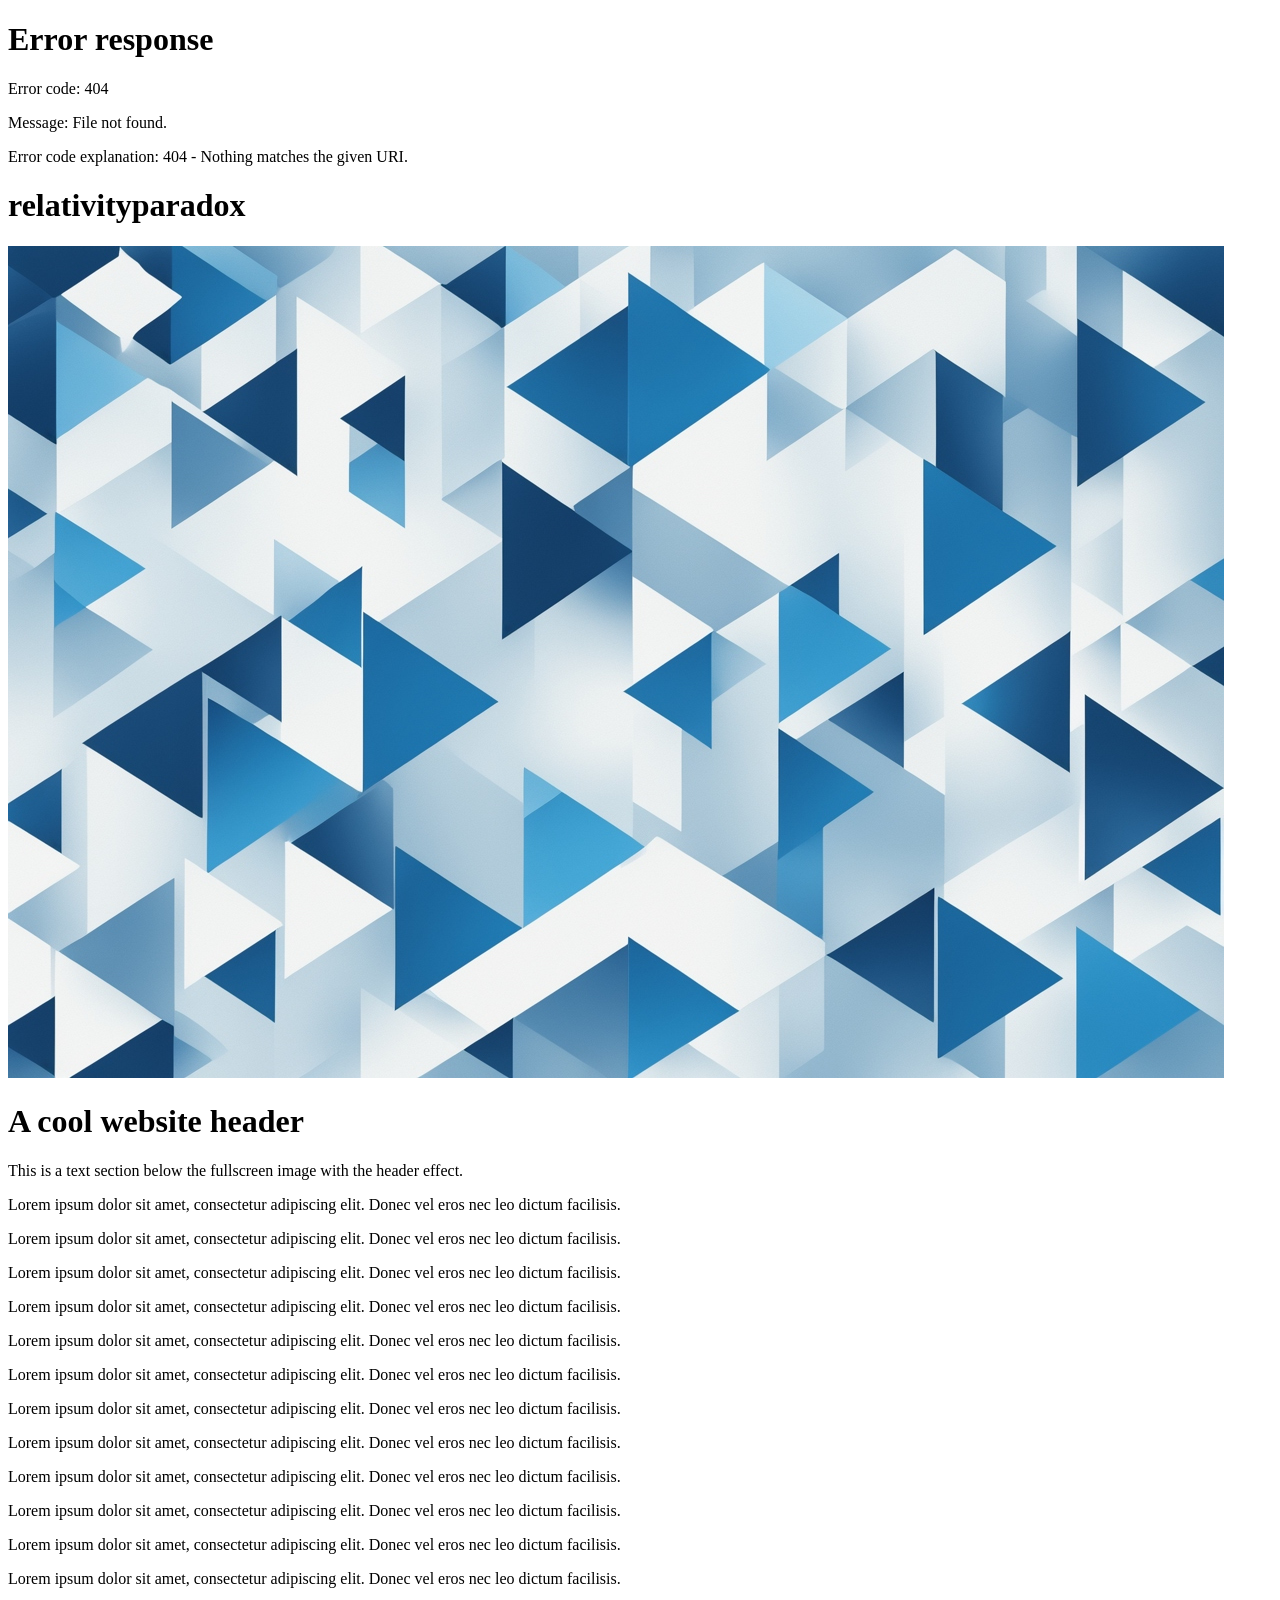
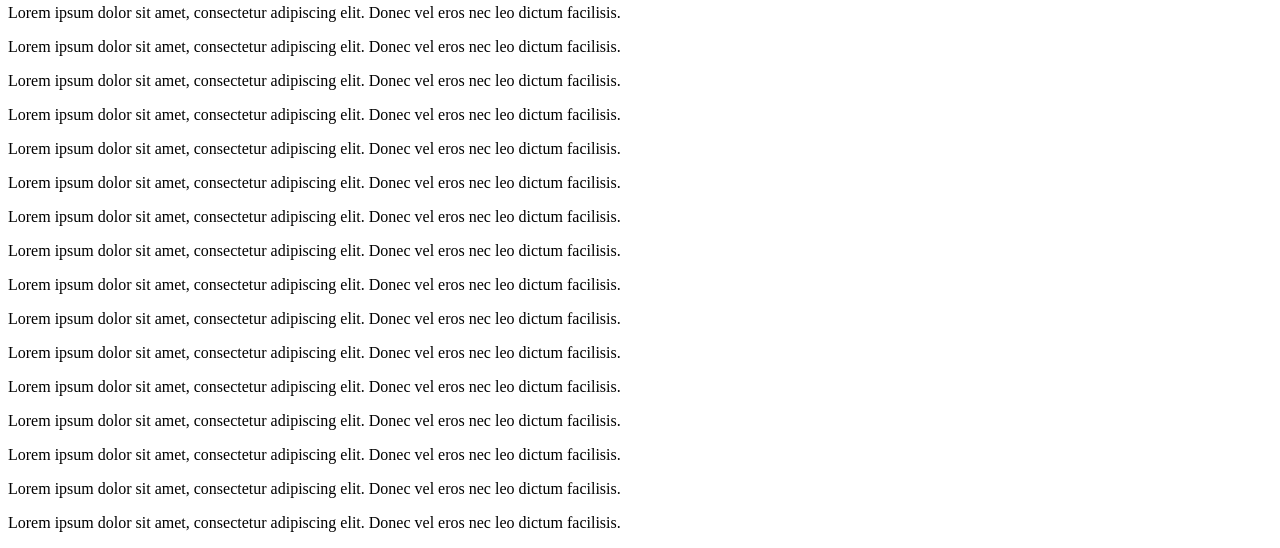
==== commit d8439ace: "Update index.html" ====
--- a/index.html
+++ b/index.html
@@ -4,18 +4,13 @@
     <meta charset="UTF-8">
     <meta name="viewport" content="width=device-width, initial-scale=1.0">
     <title>relativityparadox</title>
-    <link rel="stylesheet" href="assets/style.css">
+    <div id="links-placeholder"></div>
 </head>
 <body>
-    <header id="header">
-        <h1>Placeholder Text: Will It Work?</h1><p><a href="https://relativityparadox.github.io/onward-speech/">Onward</a></p>
-        <!--<svg version="1.1" style="width: 200px;" viewBox="0.0 0.0 960.0 720.0" fill="none" stroke="none" stroke-linecap="square" stroke-miterlimit="10" xmlns:xlink="http://www.w3.org/1999/xlink" xmlns="http://www.w3.org/2000/svg"><clipPath id="p.0"><path d="m0 0l960.0 0l0 720.0l-960.0 0l0 -720.0z" clip-rule="nonzero"/></clipPath><g clip-path="url(#p.0)"><path fill="#000000" fill-opacity="0.0" d="m0 0l960.0 0l0 720.0l-960.0 0z" fill-rule="evenodd"/><path fill="#000000" fill-opacity="0.0" d="m-43.74803 175.62204l1047.4961 0l0 339.3701l-1047.4961 0z" fill-rule="evenodd"/><path fill="#000000" d="m91.62605 299.82205l0 -2.515625l2.390625 -0.609375q2.40625 -0.71875 3.125 -2.15625q0.71875 -1.4375 0.71875 -3.953125q0.125 -6.84375 0.125 -13.859375q0 -7.03125 0 -14.109375l0 -4.921875q0 -6.9531403 0 -13.906265q0 -6.96875 -0.125 -13.921875q0 -2.53125 -0.78125 -3.90625q-0.78125 -1.375 -3.171875 -2.21875l-2.28125 -0.71875l0 -2.515625l28.921875 0q17.515625 0 25.484375 6.546875q7.984375 6.53125 7.984375 17.203125q0 6.71875 -3.296875 12.42189q-3.296875 5.703125 -10.859375 9.0625q-7.5625 3.359375 -20.40625 3.359375l-4.3125 0q0 5.03125 0 10.375q0 5.34375 0.125 10.859375q0 4.921875 4.4375 6.0l3.59375 0.96875l0 2.515625l-31.671875 0zm23.515625 -34.203125l5.03125 0q6.0 0 9.78125 -1.859375q3.78125 -1.859375 5.640625 -6.421875q1.859375 -4.5625153 1.859375 -12.593765q0 -8.046875 -1.984375 -12.546875q-1.96875 -4.5 -5.9375 -6.359375q-3.953125 -1.859375 -9.828125 -1.859375l-4.4375 0q-0.125 8.28125 -0.125 16.75q0 8.453125 0 16.968765l0 7.921875zm42.60431 34.203125l0 -2.515625l2.390625 -0.71875q2.53125 -0.84375 3.25 -2.21875q0.71875 -1.390625 0.71875 -3.90625l0 -60.718765q0 -2.40625 -0.71875 -3.78125q-0.71875 -1.375 -3.125 -2.21875l-2.515625 -0.71875l0 -2.515625l29.75 0l0 2.515625l-2.28125 0.71875q-2.28125 0.84375 -3.0625 2.28125q-0.765625 1.4375 -0.765625 3.953125l0 66.250015l17.640625 0q4.078125 0 6.109375 -2.046875q2.046875 -2.046875 3.84375 -5.875l4.4375 -9.96875l3.359375 0l-1.203125 21.484375l-57.828125 0zm62.87805 0l0 -2.515625l3.234375 -0.96875q2.515625 -0.71875 3.890625 -2.15625q1.390625 -1.4375 2.234375 -3.953125l24.234375 -70.093765l9.968765 0l24.109375 70.562515q0.96875 2.640625 2.15625 4.03125q1.203125 1.375 3.84375 2.21875l1.796875 0.46875l0 2.40625l-30.46875 0l0 -2.40625l2.03125 -0.59375q2.640625 -0.84375 3.171875 -2.640625q0.546875 -1.796875 -0.28125 -4.4375l-5.046875 -15.484375l-26.51564 0l-5.15625 15.25q-0.84375 2.625 -0.484375 4.3125q0.359375 1.6875 3.0 2.640625l2.640625 0.84375l0 2.515625l-18.359375 0zm19.5625 -29.046875l24.23439 0l-11.76564 -36.10939l-12.46875 36.10939zm97.67058 31.09375q-11.640625 0 -21.0 -4.796875q-9.359375 -4.8125 -14.828125 -14.171875q-5.453125 -9.359375 -5.453125 -22.796875q0 -10.07814 3.296875 -17.875015q3.3125 -7.8125 9.125 -13.140625q5.828125 -5.34375 13.375 -8.046875q7.5625 -2.703125 16.09375 -2.703125q6.59375 0 12.34375 1.5q5.765625 1.5 11.046875 4.390625l0.484375 15.71875l-3.234375 0l-5.046875 -9.484375q-1.203125 -2.40625 -2.578125 -4.3125q-1.375 -1.921875 -3.546875 -2.765625q-3.0 -1.4375 -7.078125 -1.4375q-7.078125 0 -12.90625 3.59375q-5.8125 3.59375 -9.296875 11.9375q-3.46875 8.34375 -3.46875 22.750015q0 14.28125 3.296875 22.6875q3.296875 8.390625 8.9375 11.9375q5.640625 3.53125 12.71875 3.53125q3.234375 0 5.28125 -0.484375q2.046875 -0.484375 4.078125 -1.3125q2.40625 -0.96875 3.71875 -2.828125q1.328125 -1.859375 2.28125 -4.25l4.5625 -10.921875l3.234375 0l-0.46875 17.28125q-5.171875 2.875 -11.40625 4.4375q-6.234375 1.5625 -13.5625 1.5625zm31.328674 -2.046875l0 -2.515625l2.390625 -0.84375q2.15625 -0.59375 3.0 -2.09375q0.84375 -1.5 0.96875 -4.140625l0 -60.35939q-0.125 -2.53125 -0.84375 -3.90625q-0.71875 -1.375 -3.0 -2.09375l-2.515625 -0.84375l0 -2.515625l57.109375 0l0.84375 19.1875l-3.359375 0l-4.796875 -10.796875q-0.96875 -2.28125 -2.171875 -3.53125q-1.1875 -1.265625 -3.59375 -1.265625l-20.390625 0q-0.125 7.4375 -0.125 15.296875q0 7.859375 0 17.70314l11.875 0q2.40625 0 3.65625 -1.2500153q1.265625 -1.265625 2.34375 -3.4375l2.046875 -4.546875l2.640625 0l0 22.187515l-2.640625 0l-2.15625 -4.546875q-0.96875 -2.171875 -2.171875 -3.484375q-1.1875 -1.328125 -3.59375 -1.328125l-12.0 0q0 8.640625 0 14.890625q0 6.234375 0.0625 11.09375q0.0625 4.859375 0.0625 9.546875l23.03125 0q2.40625 0 3.71875 -1.265625q1.328125 -1.265625 2.15625 -3.546875l4.453125 -10.796875l3.359375 0l-0.84375 19.203125l-59.515625 0zm66.47995 0l0 -2.515625l2.28125 -0.71875q2.390625 -0.84375 3.234375 -2.21875q0.84375 -1.390625 0.84375 -3.78125l0 -60.718765q0 -2.40625 -0.78125 -3.84375q-0.78125 -1.4375 -3.1875 -2.28125l-2.390625 -0.71875l0 -2.515625l29.640625 0l0 2.515625l-2.046875 0.59375q-2.28125 0.84375 -3.125 2.234375q-0.828125 1.375 -0.828125 3.765625l0 27.60939l29.875 0l0 -27.60939q0 -2.390625 -0.84375 -3.765625q-0.84375 -1.390625 -3.234375 -2.234375l-1.921875 -0.59375l0 -2.515625l29.640594 0l0 2.515625l-2.2812195 0.71875q-2.28125 0.84375 -3.1875 2.21875q-0.890625 1.375 -0.890625 3.78125l0 60.843765q0 2.390625 0.890625 3.78125q0.90625 1.375 3.1875 2.21875l2.2812195 0.71875l0 2.515625l-29.640594 0l0 -2.515625l1.921875 -0.609375q2.390625 -0.828125 3.234375 -2.203125q0.84375 -1.390625 0.84375 -3.796875l0 -29.875l-29.875 0l0 29.875q0 2.40625 0.890625 3.796875q0.90625 1.375 3.1875 2.203125l1.921875 0.609375l0 2.515625l-29.640625 0zm117.95737 2.046875q-7.328125 0 -14.046875 -2.640625q-6.71875 -2.640625 -12.0625 -7.859375q-5.328125 -5.234375 -8.453125 -13.03125q-3.125 -7.796875 -3.125 -18.234375q0 -10.20314 3.125 -18.000015q3.125 -7.796875 8.453125 -13.078125q5.34375 -5.28125 12.125 -7.984375q6.78125 -2.703125 13.984375 -2.703125q7.203125 0 13.96875 2.640625q6.78125 2.640625 12.0625 7.859375q5.28125 5.21875 8.40625 13.03125q3.125 7.796875 3.125 18.23439q0 10.203125 -3.125 18.0q-3.125 7.796875 -8.40625 13.078125q-5.28125 5.28125 -12.0 7.984375q-6.71875 2.703125 -14.03125 2.703125zm0 -3.609375q6.84375 0 11.03125 -3.53125q4.203125 -3.546875 6.125 -11.9375q1.921875 -8.40625 1.921875 -22.6875q0 -14.281265 -1.921875 -22.625015q-1.921875 -8.34375 -6.125 -11.875q-4.1875 -3.546875 -11.03125 -3.546875q-6.71875 0 -10.984375 3.546875q-4.265625 3.53125 -6.1875 11.875q-1.90625 8.34375 -1.90625 22.625015q0 14.28125 1.90625 22.6875q1.921875 8.390625 6.1875 11.9375q4.265625 3.53125 10.984375 3.53125zm40.682434 1.5625l0 -2.515625l2.390625 -0.71875q2.53125 -0.84375 3.25 -2.21875q0.71875 -1.390625 0.71875 -3.90625l0 -60.718765q0 -2.40625 -0.71875 -3.78125q-0.71875 -1.375 -3.125 -2.21875l-2.515625 -0.71875l0 -2.515625l29.75 0l0 2.515625l-2.28125 0.71875q-2.28125 0.84375 -3.0625 2.28125q-0.765625 1.4375 -0.765625 3.953125l0 66.250015l17.640625 0q4.078125 0 6.109375 -2.046875q2.046875 -2.046875 3.84375 -5.875l4.4375 -9.96875l3.359375 0l-1.203125 21.484375l-57.828125 0zm63.599915 0l0 -2.515625l2.390625 -0.84375q3.84375 -1.203125 3.84375 -6.0q0.125 -6.84375 0.125 -13.984375q0 -7.140625 0 -14.578125l0 -4.203125q0 -6.9531403 0 -13.906265q0 -6.96875 -0.125 -13.921875q0 -4.921875 -3.71875 -6.125l-2.515625 -0.71875l0 -2.515625l31.546875 0q12.609375 0 21.71875 4.6875q9.125 4.671875 14.046875 13.5q4.921875 8.8125 4.921875 21.281265q0 12.71875 -5.34375 21.609375q-5.34375 8.875 -15.0 13.5625q-9.65625 4.671875 -22.5 4.671875l-29.390625 0zm23.640625 -3.484375l6.109375 0q8.53125 0 13.859375 -3.359375q5.34375 -3.359375 7.859375 -11.328125q2.53125 -7.984375 2.53125 -21.546875q0 -13.562515 -2.53125 -21.48439q-2.515625 -7.921875 -7.734375 -11.28125q-5.21875 -3.359375 -13.5 -3.359375l-6.59375 0q-0.125 8.28125 -0.125 16.75q0 8.453125 0 16.968765l0 4.078125q0 9.0 0 17.59375q0 8.578125 0.125 16.96875zm50.879272 3.484375l0 -2.515625l2.390625 -0.84375q2.15625 -0.59375 3.0 -2.09375q0.84375 -1.5 0.96875 -4.140625l0 -60.35939q-0.125 -2.53125 -0.84375 -3.90625q-0.71875 -1.375 -3.0 -2.09375l-2.515625 -0.84375l0 -2.515625l57.109375 0l0.84375 19.1875l-3.359375 0l-4.796875 -10.796875q-0.96875 -2.28125 -2.171875 -3.53125q-1.1875 -1.265625 -3.59375 -1.265625l-20.390625 0q-0.125 7.4375 -0.125 15.296875q0 7.859375 0 17.70314l11.875 0q2.40625 0 3.65625 -1.2500153q1.265625 -1.265625 2.34375 -3.4375l2.046875 -4.546875l2.640625 0l0 22.187515l-2.640625 0l-2.15625 -4.546875q-0.96875 -2.171875 -2.171875 -3.484375q-1.1875 -1.328125 -3.59375 -1.328125l-12.0 0q0 8.640625 0 14.890625q0 6.234375 0.0625 11.09375q0.0625 4.859375 0.0625 9.546875l23.03125 0q2.40625 0 3.71875 -1.265625q1.328125 -1.265625 2.15625 -3.546875l4.453125 -10.796875l3.359375 0l-0.84375 19.203125l-59.515625 0zm66.47992 0l0 -2.515625l2.515625 -0.71875q2.40625 -0.71875 3.0625 -2.09375q0.65625 -1.390625 0.65625 -3.90625q0.125 -6.96875 0.125 -13.921875q0 -6.96875 0 -14.046875l0 -4.921875q0 -6.9531403 0 -13.906265q0 -6.96875 -0.125 -13.921875q0 -2.53125 -0.609375 -3.90625q-0.59375 -1.375 -2.984375 -2.09375l-2.640625 -0.84375l0 -2.515625l33.59375 0q14.046875 0 21.65625 5.34375q7.625 5.328125 7.625 14.921875q0 5.28125 -4.140625 10.6875q-4.140625 5.4062653 -12.65625 8.281265l16.3125 31.796875q2.046875 3.96875 6.359375 5.40625l2.28125 0.46875l0 2.40625l-21.234375 0l-17.875 -37.4375l-8.640625 0q0 8.515625 0 15.359375q0 6.84375 0.109375 12.84375q0 2.390625 0.78125 3.84375q0.78125 1.4375 3.0625 2.03125l2.875 0.84375l0 2.515625l-30.109375 0zm23.28125 -40.921875l6.46875 0q8.53125 0 12.484375 -4.3125153q3.953125 -4.328125 3.953125 -13.203125q0 -8.875 -3.78125 -13.140625q-3.765625 -4.265625 -12.171875 -4.265625l-6.84375 0q0 4.6875 -0.0625 9.546875q-0.046875 4.859375 -0.046875 10.921875q0 6.0625 0 14.45314z" fill-rule="nonzero"/><path fill="#000000" d="m330.1858 443.82202l0 -2.515625l2.390625 -0.71875q2.53125 -0.84375 3.25 -2.21875q0.71875 -1.390625 0.71875 -3.90625l0 -60.71875q0 -2.40625 -0.71875 -3.78125q-0.71875 -1.375 -3.125 -2.21875l-2.515625 -0.71875l0 -2.515625l29.75 0l0 2.515625l-2.28125 0.71875q-2.28125 0.84375 -3.0625 2.28125q-0.765625 1.4375 -0.765625 3.953125l0 66.25l17.640625 0q4.078125 0 6.109375 -2.046875q2.046875 -2.046875 3.84375 -5.875l4.4375 -9.96875l3.359375 0l-1.203125 21.484375l-57.828125 0zm100.43744 2.046875q-7.328125 0 -14.046875 -2.640625q-6.71875 -2.640625 -12.0625 -7.859375q-5.328125 -5.234375 -8.453125 -13.03125q-3.125 -7.796875 -3.125 -18.234375q0 -10.203125 3.125 -18.0q3.125 -7.796875 8.453125 -13.078125q5.34375 -5.28125 12.125 -7.984375q6.78125 -2.703125 13.984375 -2.703125q7.203125 0 13.96875 2.640625q6.78125 2.640625 12.0625 7.859375q5.28125 5.21875 8.40625 13.03125q3.125 7.796875 3.125 18.234375q0 10.203125 -3.125 18.0q-3.125 7.796875 -8.40625 13.078125q-5.28125 5.28125 -12.0 7.984375q-6.71875 2.703125 -14.03125 2.703125zm0 -3.609375q6.84375 0 11.03125 -3.53125q4.203125 -3.546875 6.125 -11.9375q1.921875 -8.40625 1.921875 -22.6875q0 -14.28125 -1.921875 -22.625q-1.921875 -8.34375 -6.125 -11.875q-4.1875 -3.546875 -11.03125 -3.546875q-6.71875 0 -10.984375 3.546875q-4.265625 3.53125 -6.1875 11.875q-1.90625 8.34375 -1.90625 22.625q0 14.28125 1.90625 22.6875q1.921875 8.390625 6.1875 11.9375q4.265625 3.53125 10.984375 3.53125zm85.56427 3.609375q-12.2499695 0 -21.49997 -5.15625q-9.234375 -5.171875 -14.453125 -14.59375q-5.21875 -9.421875 -5.21875 -22.140625q0 -12.46875 5.09375 -21.828125q5.109375 -9.375 14.828125 -14.59375q9.71875 -5.21875 23.28122 -5.21875q6.484375 0 12.0625 1.453125q5.578125 1.4375 10.5 4.1875l0.484375 17.15625l-3.25 0l-6.0 -12.109375q-1.4375 -2.890625 -2.765625 -4.203125q-1.3125 -1.3125 -3.46875 -1.921875q-1.5625 -0.59375 -3.0 -0.765625q-1.4375 -0.1875 -3.71875 -0.1875q-7.5624695 0 -13.3280945 3.90625q-5.75 3.890625 -8.9375 12.296875q-3.171875 8.390625 -3.171875 21.828125q0 20.28125 6.65625 29.34375q6.65625 9.0625 17.81247 9.0625q2.640625 0 4.5625 -0.71875q2.28125 -0.359375 3.125 -1.859375q0.84375 -1.5 0.84375 -3.78125q0 -4.921875 -0.0625 -10.734375q-0.0625 -5.828125 -0.0625 -10.625q0 -4.6875 -4.921875 -5.765625l-5.390625 -1.203125l0 -2.515625l33.109375 0l0 2.515625l-1.4375 0.359375q-2.28125 0.71875 -3.484375 2.109375q-1.1875 1.375 -1.1875 3.78125q0 4.796875 -0.0625 9.78125q-0.0625 4.96875 -0.0625 10.015625l0 5.15625q-6.25 3.359375 -12.671875 5.15625q-6.40625 1.8125 -14.203125 1.8125zm76.31555 0q-7.328125 0 -14.046875 -2.640625q-6.71875 -2.640625 -12.0625 -7.859375q-5.328125 -5.234375 -8.453125 -13.03125q-3.125 -7.796875 -3.125 -18.234375q0 -10.203125 3.125 -18.0q3.125 -7.796875 8.453125 -13.078125q5.34375 -5.28125 12.125 -7.984375q6.78125 -2.703125 13.984375 -2.703125q7.203125 0 13.96875 2.640625q6.78125 2.640625 12.0625 7.859375q5.28125 5.21875 8.40625 13.03125q3.125 7.796875 3.125 18.234375q0 10.203125 -3.125 18.0q-3.125 7.796875 -8.40625 13.078125q-5.28125 5.28125 -12.0 7.984375q-6.71875 2.703125 -14.03125 2.703125zm0 -3.609375q6.84375 0 11.03125 -3.53125q4.203125 -3.546875 6.125 -11.9375q1.921875 -8.40625 1.921875 -22.6875q0 -14.28125 -1.921875 -22.625q-1.921875 -8.34375 -6.125 -11.875q-4.1875 -3.546875 -11.03125 -3.546875q-6.71875 0 -10.984375 3.546875q-4.265625 3.53125 -6.1875 11.875q-1.90625 8.34375 -1.90625 22.625q0 14.28125 1.90625 22.6875q1.921875 8.390625 6.1875 11.9375q4.265625 3.53125 10.984375 3.53125z" fill-rule="nonzero"/></g></svg>-->
-    </header>
-    <div class="fullscreen-image">
+    <div id="header-placeholder"></div>
         <img src="assets/blue-triangles.jpg" alt="Abstract background image">
-    </div>
-    <section class="text-section">
-        <h1>Welcome to Onward Speech</h1>
+    <div class="content">
+        <h1>A cool website header</h1>
         <p>This is a text section below the fullscreen image with the header effect.</p>
         <p>Lorem ipsum dolor sit amet, consectetur adipiscing elit. Donec vel eros nec leo dictum facilisis.</p>
         <p>Lorem ipsum dolor sit amet, consectetur adipiscing elit. Donec vel eros nec leo dictum facilisis.</p>
@@ -45,7 +40,8 @@
         <p>Lorem ipsum dolor sit amet, consectetur adipiscing elit. Donec vel eros nec leo dictum facilisis.</p>
         <p>Lorem ipsum dolor sit amet, consectetur adipiscing elit. Donec vel eros nec leo dictum facilisis.</p>
         <p>Lorem ipsum dolor sit amet, consectetur adipiscing elit. Donec vel eros nec leo dictum facilisis.</p>
-    </section>
+    </div>
+    <div id="header-placeholder"></div>
     <script src="assets/script.js"></script>
 </body>
 </html>
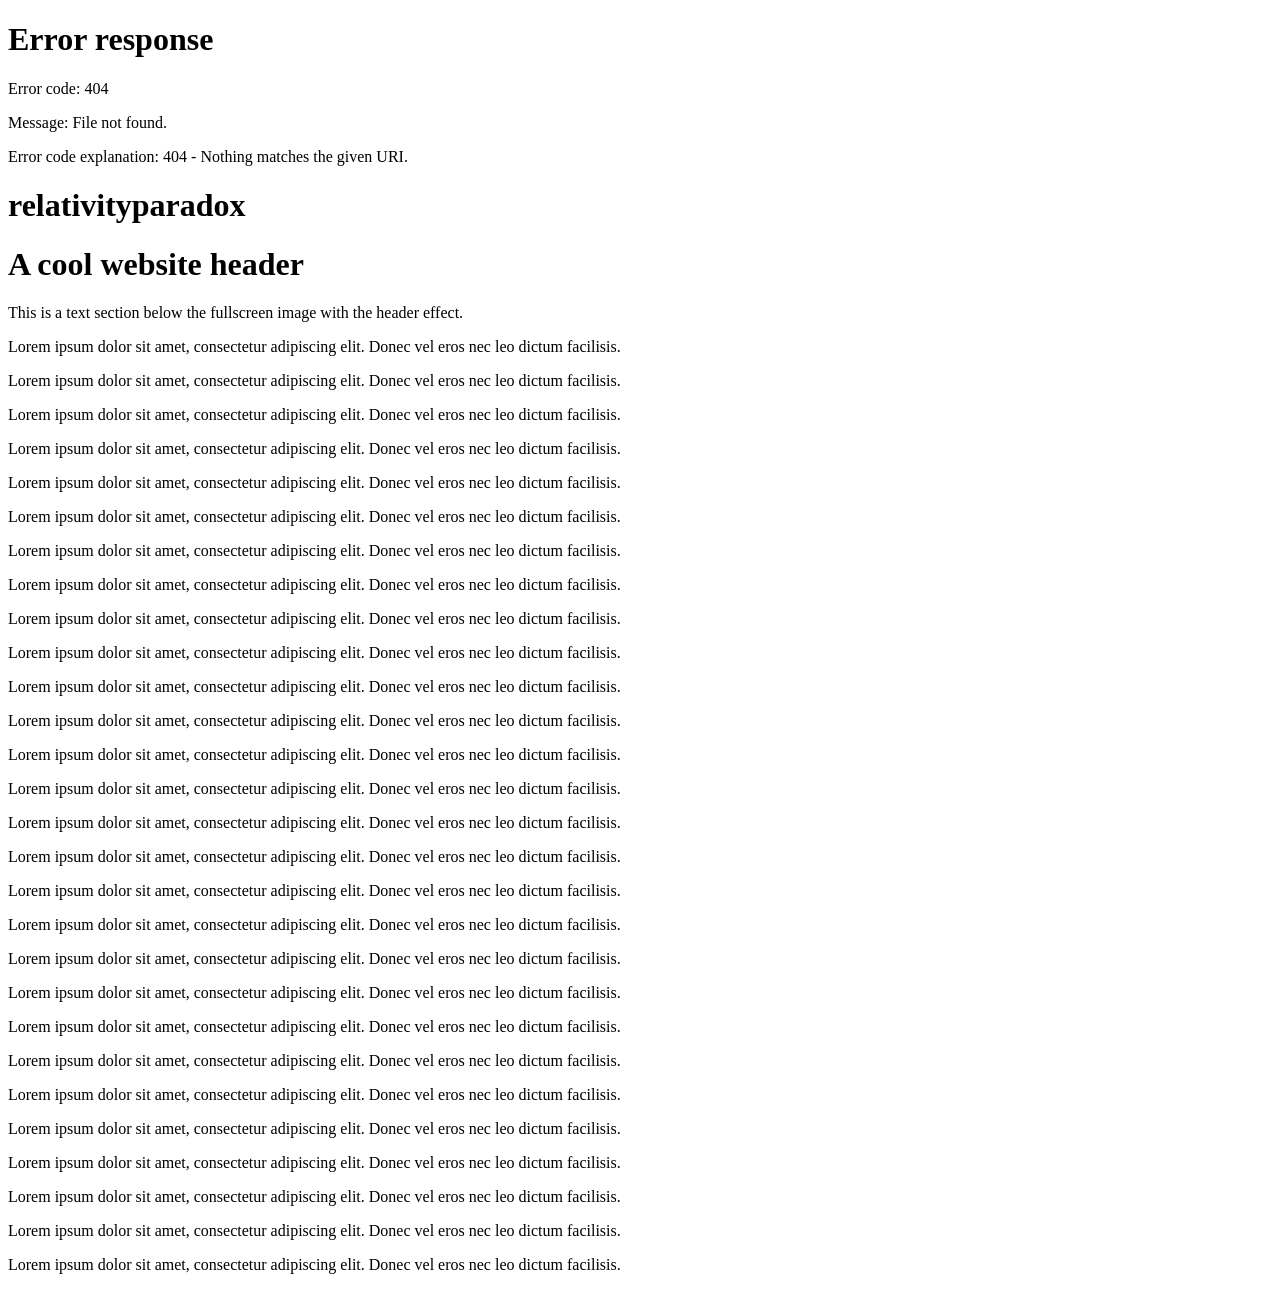
==== commit 30357f41: "Update index.html" ====
--- a/index.html
+++ b/index.html
@@ -7,39 +7,38 @@
     <div id="links-placeholder"></div>
 </head>
 <body>
-    <div id="header-placeholder"></div>
-        <img src="assets/blue-triangles.jpg" alt="Abstract background image">
     <div class="content">
-        <h1>A cool website header</h1>
-        <p>This is a text section below the fullscreen image with the header effect.</p>
-        <p>Lorem ipsum dolor sit amet, consectetur adipiscing elit. Donec vel eros nec leo dictum facilisis.</p>
-        <p>Lorem ipsum dolor sit amet, consectetur adipiscing elit. Donec vel eros nec leo dictum facilisis.</p>
-        <p>Lorem ipsum dolor sit amet, consectetur adipiscing elit. Donec vel eros nec leo dictum facilisis.</p>
-        <p>Lorem ipsum dolor sit amet, consectetur adipiscing elit. Donec vel eros nec leo dictum facilisis.</p>
-        <p>Lorem ipsum dolor sit amet, consectetur adipiscing elit. Donec vel eros nec leo dictum facilisis.</p>
-        <p>Lorem ipsum dolor sit amet, consectetur adipiscing elit. Donec vel eros nec leo dictum facilisis.</p>
-        <p>Lorem ipsum dolor sit amet, consectetur adipiscing elit. Donec vel eros nec leo dictum facilisis.</p>
-        <p>Lorem ipsum dolor sit amet, consectetur adipiscing elit. Donec vel eros nec leo dictum facilisis.</p>
-        <p>Lorem ipsum dolor sit amet, consectetur adipiscing elit. Donec vel eros nec leo dictum facilisis.</p>
-        <p>Lorem ipsum dolor sit amet, consectetur adipiscing elit. Donec vel eros nec leo dictum facilisis.</p>
-        <p>Lorem ipsum dolor sit amet, consectetur adipiscing elit. Donec vel eros nec leo dictum facilisis.</p>
-        <p>Lorem ipsum dolor sit amet, consectetur adipiscing elit. Donec vel eros nec leo dictum facilisis.</p>
-        <p>Lorem ipsum dolor sit amet, consectetur adipiscing elit. Donec vel eros nec leo dictum facilisis.</p>
-        <p>Lorem ipsum dolor sit amet, consectetur adipiscing elit. Donec vel eros nec leo dictum facilisis.</p>
-        <p>Lorem ipsum dolor sit amet, consectetur adipiscing elit. Donec vel eros nec leo dictum facilisis.</p>
-        <p>Lorem ipsum dolor sit amet, consectetur adipiscing elit. Donec vel eros nec leo dictum facilisis.</p>
-        <p>Lorem ipsum dolor sit amet, consectetur adipiscing elit. Donec vel eros nec leo dictum facilisis.</p>
-        <p>Lorem ipsum dolor sit amet, consectetur adipiscing elit. Donec vel eros nec leo dictum facilisis.</p>
-        <p>Lorem ipsum dolor sit amet, consectetur adipiscing elit. Donec vel eros nec leo dictum facilisis.</p>
-        <p>Lorem ipsum dolor sit amet, consectetur adipiscing elit. Donec vel eros nec leo dictum facilisis.</p>
-        <p>Lorem ipsum dolor sit amet, consectetur adipiscing elit. Donec vel eros nec leo dictum facilisis.</p>
-        <p>Lorem ipsum dolor sit amet, consectetur adipiscing elit. Donec vel eros nec leo dictum facilisis.</p>
-        <p>Lorem ipsum dolor sit amet, consectetur adipiscing elit. Donec vel eros nec leo dictum facilisis.</p>
-        <p>Lorem ipsum dolor sit amet, consectetur adipiscing elit. Donec vel eros nec leo dictum facilisis.</p>
-        <p>Lorem ipsum dolor sit amet, consectetur adipiscing elit. Donec vel eros nec leo dictum facilisis.</p>
-        <p>Lorem ipsum dolor sit amet, consectetur adipiscing elit. Donec vel eros nec leo dictum facilisis.</p>
-        <p>Lorem ipsum dolor sit amet, consectetur adipiscing elit. Donec vel eros nec leo dictum facilisis.</p>
-        <p>Lorem ipsum dolor sit amet, consectetur adipiscing elit. Donec vel eros nec leo dictum facilisis.</p>
+      <div id="header-placeholder"></div>
+      <h1>A cool website header</h1>
+      <p>This is a text section below the fullscreen image with the header effect.</p>
+      <p>Lorem ipsum dolor sit amet, consectetur adipiscing elit. Donec vel eros nec leo dictum facilisis.</p>
+      <p>Lorem ipsum dolor sit amet, consectetur adipiscing elit. Donec vel eros nec leo dictum facilisis.</p>
+      <p>Lorem ipsum dolor sit amet, consectetur adipiscing elit. Donec vel eros nec leo dictum facilisis.</p>
+      <p>Lorem ipsum dolor sit amet, consectetur adipiscing elit. Donec vel eros nec leo dictum facilisis.</p>
+      <p>Lorem ipsum dolor sit amet, consectetur adipiscing elit. Donec vel eros nec leo dictum facilisis.</p>
+      <p>Lorem ipsum dolor sit amet, consectetur adipiscing elit. Donec vel eros nec leo dictum facilisis.</p>
+      <p>Lorem ipsum dolor sit amet, consectetur adipiscing elit. Donec vel eros nec leo dictum facilisis.</p>
+      <p>Lorem ipsum dolor sit amet, consectetur adipiscing elit. Donec vel eros nec leo dictum facilisis.</p>
+      <p>Lorem ipsum dolor sit amet, consectetur adipiscing elit. Donec vel eros nec leo dictum facilisis.</p>
+      <p>Lorem ipsum dolor sit amet, consectetur adipiscing elit. Donec vel eros nec leo dictum facilisis.</p>
+      <p>Lorem ipsum dolor sit amet, consectetur adipiscing elit. Donec vel eros nec leo dictum facilisis.</p>
+      <p>Lorem ipsum dolor sit amet, consectetur adipiscing elit. Donec vel eros nec leo dictum facilisis.</p>
+      <p>Lorem ipsum dolor sit amet, consectetur adipiscing elit. Donec vel eros nec leo dictum facilisis.</p>
+      <p>Lorem ipsum dolor sit amet, consectetur adipiscing elit. Donec vel eros nec leo dictum facilisis.</p>
+      <p>Lorem ipsum dolor sit amet, consectetur adipiscing elit. Donec vel eros nec leo dictum facilisis.</p>
+      <p>Lorem ipsum dolor sit amet, consectetur adipiscing elit. Donec vel eros nec leo dictum facilisis.</p>
+      <p>Lorem ipsum dolor sit amet, consectetur adipiscing elit. Donec vel eros nec leo dictum facilisis.</p>
+      <p>Lorem ipsum dolor sit amet, consectetur adipiscing elit. Donec vel eros nec leo dictum facilisis.</p>
+      <p>Lorem ipsum dolor sit amet, consectetur adipiscing elit. Donec vel eros nec leo dictum facilisis.</p>
+      <p>Lorem ipsum dolor sit amet, consectetur adipiscing elit. Donec vel eros nec leo dictum facilisis.</p>
+      <p>Lorem ipsum dolor sit amet, consectetur adipiscing elit. Donec vel eros nec leo dictum facilisis.</p>
+      <p>Lorem ipsum dolor sit amet, consectetur adipiscing elit. Donec vel eros nec leo dictum facilisis.</p>
+      <p>Lorem ipsum dolor sit amet, consectetur adipiscing elit. Donec vel eros nec leo dictum facilisis.</p>
+      <p>Lorem ipsum dolor sit amet, consectetur adipiscing elit. Donec vel eros nec leo dictum facilisis.</p>
+      <p>Lorem ipsum dolor sit amet, consectetur adipiscing elit. Donec vel eros nec leo dictum facilisis.</p>
+      <p>Lorem ipsum dolor sit amet, consectetur adipiscing elit. Donec vel eros nec leo dictum facilisis.</p>
+      <p>Lorem ipsum dolor sit amet, consectetur adipiscing elit. Donec vel eros nec leo dictum facilisis.</p>
+      <p>Lorem ipsum dolor sit amet, consectetur adipiscing elit. Donec vel eros nec leo dictum facilisis.</p>
     </div>
     <div id="header-placeholder"></div>
     <script src="assets/script.js"></script>
